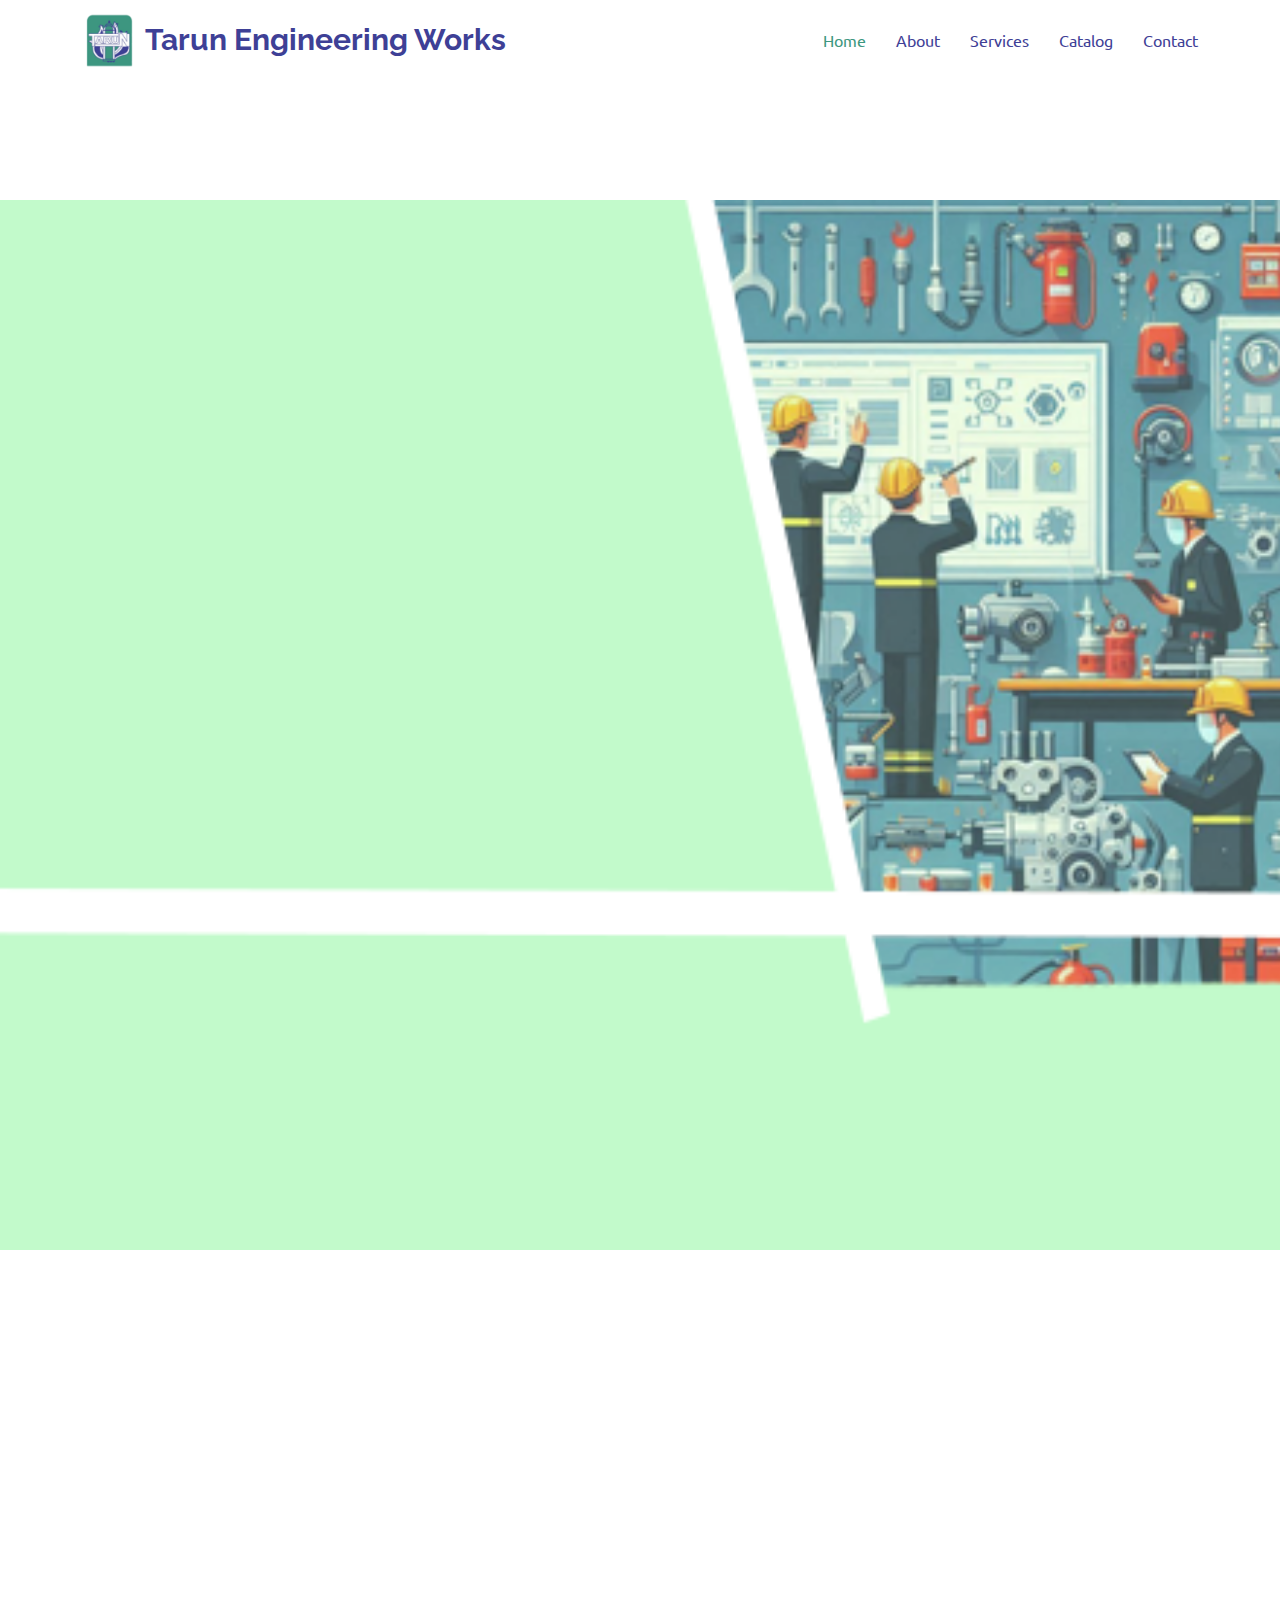
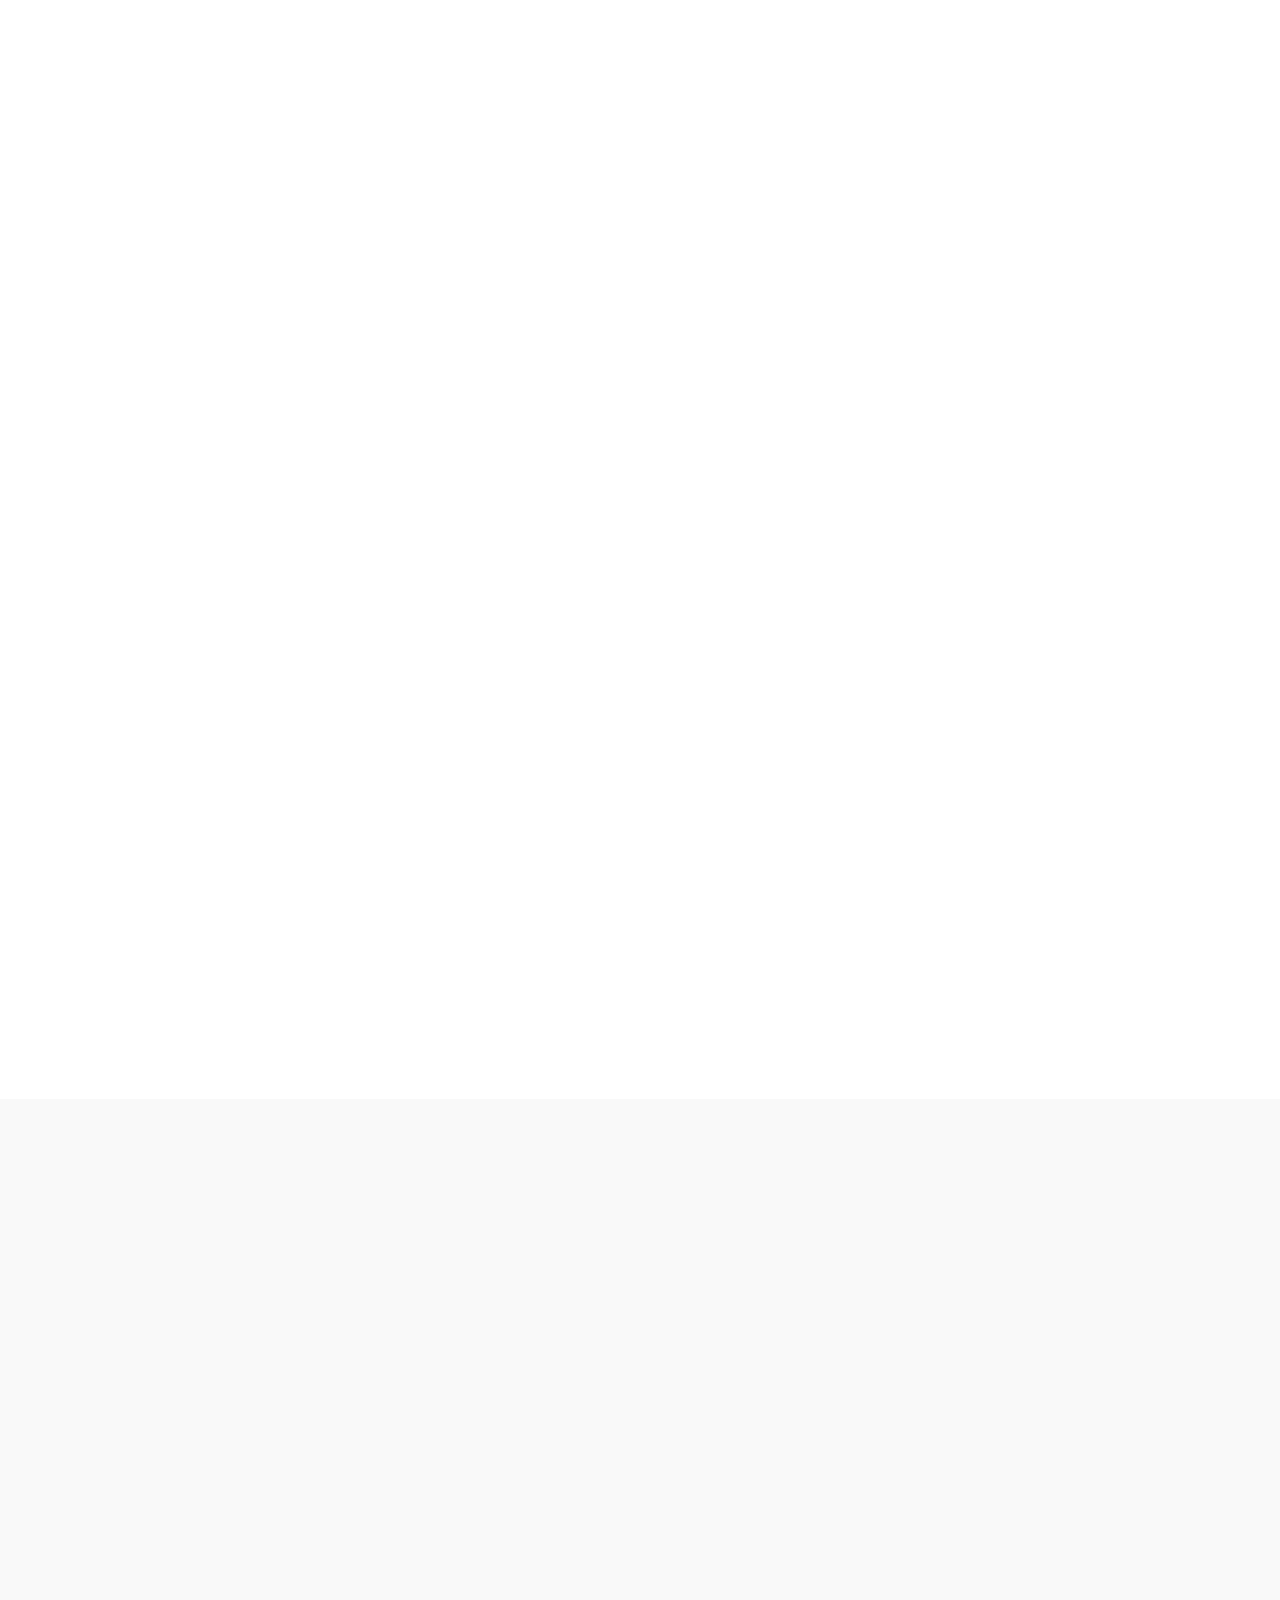
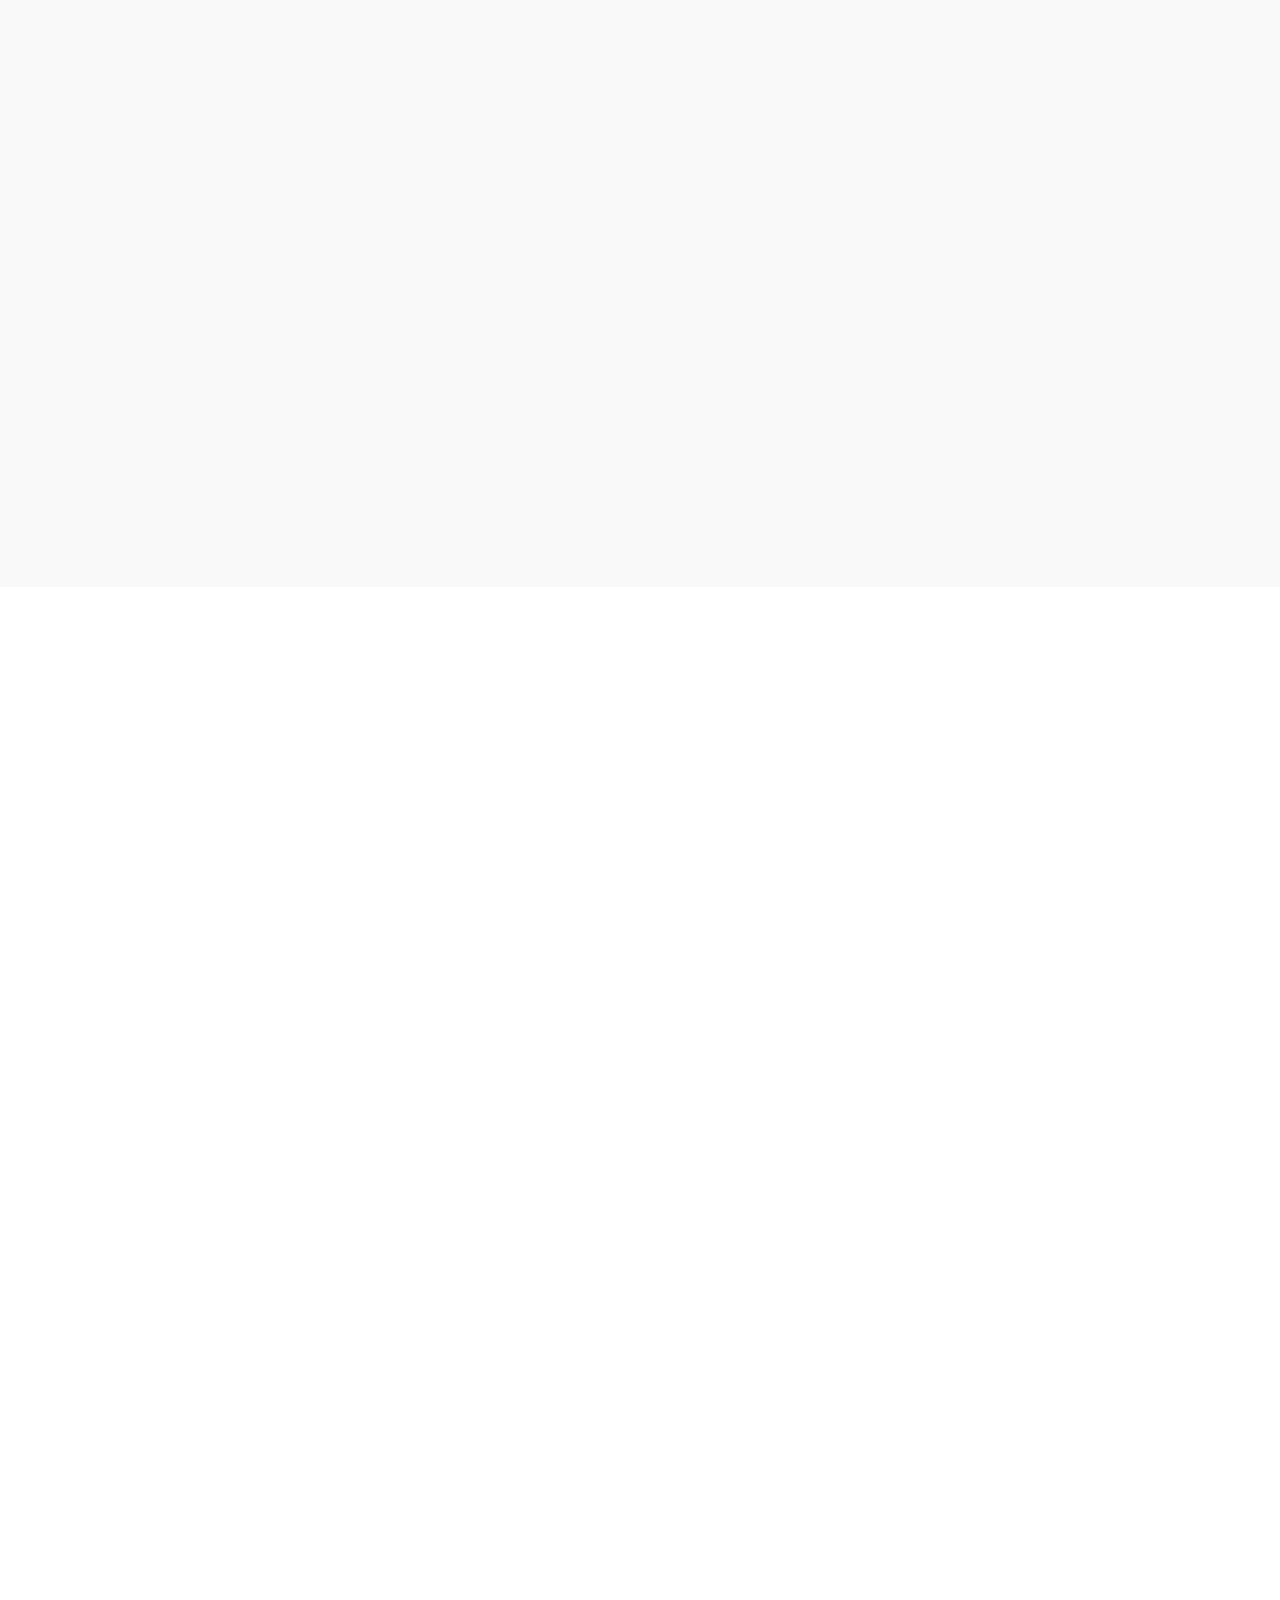
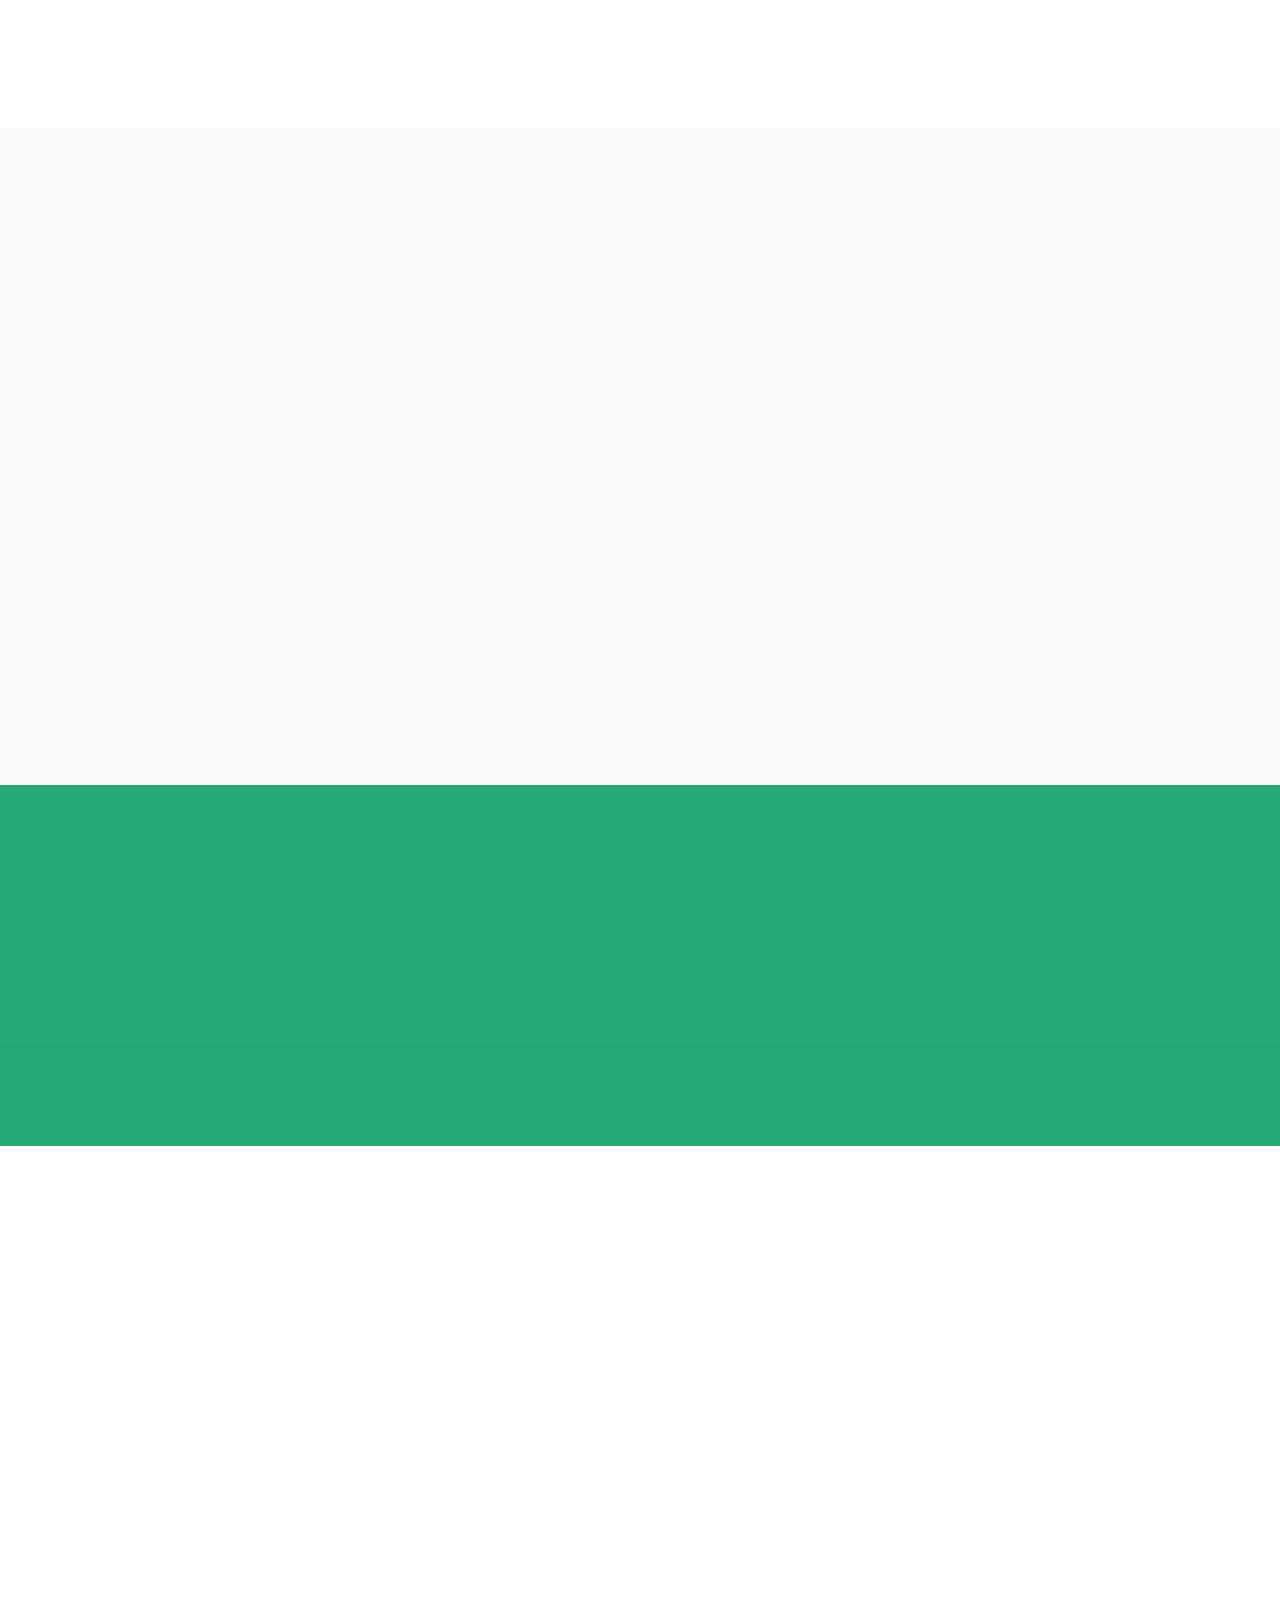
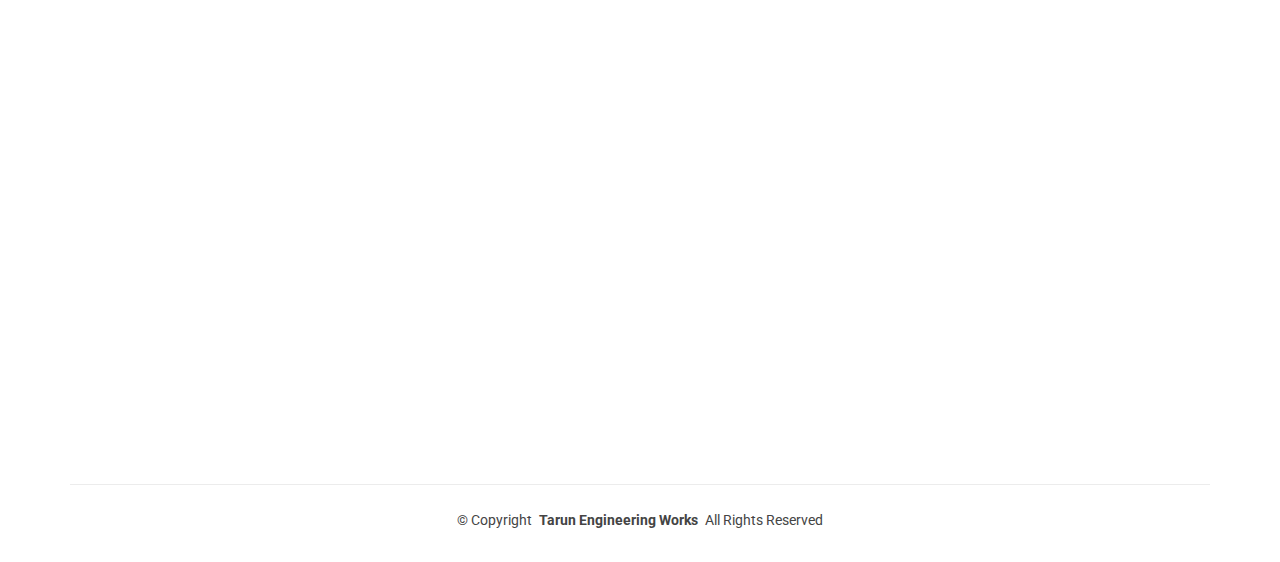
==== index.html @ be519757 "update" ====
<!DOCTYPE html>
<html lang="en">

<head>
  <meta charset="utf-8">
  <meta content="width=device-width, initial-scale=1.0" name="viewport">
  <title>Tarun Engineering Works</title>
  <meta name="description" content="">
  <meta name="keywords" content="">

  <!-- Favicons -->
  <link href="assets/img/favicon.png" rel="icon">
  <link href="assets/img/apple-touch-icon.png" rel="apple-touch-icon">

  <!-- Fonts -->
  <link href="https://fonts.googleapis.com" rel="preconnect">
  <link href="https://fonts.gstatic.com" rel="preconnect" crossorigin>
  <link href="https://fonts.googleapis.com/css2?family=Roboto:ital,wght@0,100;0,300;0,400;0,500;0,700;0,900;1,100;1,300;1,400;1,500;1,700;1,900&family=Raleway:ital,wght@0,100;0,200;0,300;0,400;0,500;0,600;0,700;0,800;0,900;1,100;1,200;1,300;1,400;1,500;1,600;1,700;1,800;1,900&family=Ubuntu:ital,wght@0,300;0,400;0,500;0,700;1,300;1,400;1,500;1,700&display=swap" rel="stylesheet">

  <!-- Vendor CSS Files -->
  <link href="assets/vendor/bootstrap/css/bootstrap.min.css" rel="stylesheet">
  <link href="assets/vendor/bootstrap-icons/bootstrap-icons.css" rel="stylesheet">
  <link href="assets/vendor/aos/aos.css" rel="stylesheet">
  <link href="assets/vendor/glightbox/css/glightbox.min.css" rel="stylesheet">
  <link href="assets/vendor/swiper/swiper-bundle.min.css" rel="stylesheet">

  <!-- Main CSS File -->
  <link href="assets/css/main.css" rel="stylesheet">

  <!-- =======================================================
  * Template Name: eNno
  * Template URL: https://bootstrapmade.com/enno-free-simple-bootstrap-template/
  * Updated: Aug 07 2024 with Bootstrap v5.3.3
  * Author: BootstrapMade.com
  * License: https://bootstrapmade.com/license/
  ======================================================== -->
</head>

<body class="index-page">

  <header id="header" class="header d-flex align-items-center sticky-top">
    <div class="container-fluid container-xl position-relative d-flex align-items-center">

      <a href="index.html" class="logo d-flex align-items-center me-auto">
        <!-- Uncomment the line below if you also wish to use an image logo -->
        <img src="assets/img/logo.png" alt="">
        <h1 class="sitename" style="z-index: 2;">Tarun Engineering Works</h1>
        
      </a>
      <!-- <div style="align-items: center;">

      <img src="assets/img/omhead.png" alt="" style="align-items: center;height: 50px;">
      </div> -->
      <nav id="navmenu" class="navmenu">
        <ul>
          <li><a href="#hero" class="active">Home</a></li>
          <li><a href="#about">About</a></li>
          <li><a href="#services">Services</a></li>
          <li><a href="#portfolio">Catalog</a></li>
          <li><a href="#contact">Contact</a></li>
        </ul>
        <i class="mobile-nav-toggle d-xl-none bi bi-list"></i>
      </nav>

      <!-- <a class="btn-getstarted" href="index.html#about">Get Started</a> -->

    </div>
  </header>

  <main class="main">
    <!-- <img src="assets/img/hero-img.png" alt="" style="height:1200px; z-index: -1;"> -->
    <!-- Hero Section 
    <section id="hero" class="hero section">

      <div class="container">
        <div class="row gy-4">
          <div class="col-lg-6 order-2 order-lg-1 d-flex flex-column justify-content-center" data-aos="fade-up">
            <h1>Protecting lives with innovation</h1>
            <p>All kinds of fire fighting equipments & safety appliances</p>
            <div class="d-flex">
              <a href="#about" class="btn-get-started">Order Now</a>
              <!-- <a href="https://www.youtube.com/watch?v=Y7f98aduVJ8" class="glightbox btn-watch-video d-flex align-items-center"><i class="bi bi-play-circle"></i><span>Watch Video</span></a> 
            </div>
          </div>
          <div class="col-lg-6 order-1 order-lg-2 hero-img" data-aos="zoom-out" data-aos-delay="100">
            <img src="assets/img/hero-img.png" class="img-fluid animated" alt="">
          </div>
        </div>
      </div>

    </section><!-- /Hero Section -->
    <!-- Hero Section -->
    <section id="hero" class="hero section ">

      <img src="assets/img/hero-img.png" alt="" data-aos="fade-in" style="height: 1050px; z-index: 1;">

      <div class="container text-center" data-aos="fade-up" data-aos-delay="100">
       <!-- <img src="assets/img/logo.png" alt="">--><br><br>
       <div class="col-lg-6 order-2 order-lg-1 d-flex flex-column justify-content-center" data-aos="fade-up">
        <h1 style="text-align: left;">Protecting lives with innovation</h1>
        <p style="text-align: left;color: black;">All kinds of fire fighting equipments & safety appliances</p>
        <div class="d-flex">
          
          <a href="#about" class="btn-get-started">Order Now</a>
          <!-- <a href="https://www.youtube.com/watch?v=Y7f98aduVJ8" class="glightbox btn-watch-video d-flex align-items-center"><i class="bi bi-play-circle"></i><span>Watch Video</span></a> -->
        </div>
      </div>
        <!--<h2>Welcome to Gemini impex</h2>
        <p>importer and distributors</p><br><br><br><br><br>-->
        <a href="#about" class="btn-scroll" title="Scroll Down"><i class="bi bi-chevron-down"></i></a>
      </div>

    </section><!-- /Hero Section -->
<br><br>
    <!-- Featured Services Section -->
    <section id="featured-services" class="featured-services section">

      <div class="container">

        <div class="row gy-4">

          <div class="col-lg-4 d-flex" data-aos="fade-up" data-aos-delay="100">
            <div class="service-item position-relative">
              <div class="icon"><i class="bi bi-activity icon"></i></div>
              <h4><a href="" class="stretched-link">Advanced Fire Suppression System Installation</a></h4>
              <p>We provide state-of-the-art fire suppression systems tailored to your specific needs, ensuring maximum safety and quick response in case of fire emergencies.</p>
            </div>
          </div><!-- End Service Item -->

          <div class="col-lg-4 d-flex" data-aos="fade-up" data-aos-delay="200">
            <div class="service-item position-relative">
              <div class="icon"><i class="bi bi-bounding-box-circles icon"></i></div>
              <h4><a href="" class="stretched-link">Comprehensive Safety Equipment Supply</a></h4>
              <p>Offering a wide range of high-quality firefighting and safety appliances, from fire extinguishers to protective gear, all designed to meet industry standards.</p>
            </div>
          </div><!-- End Service Item -->

          <div class="col-lg-4 d-flex" data-aos="fade-up" data-aos-delay="300">
            <div class="service-item position-relative">
              <div class="icon"><i class="bi bi-calendar4-week icon"></i></div>
              <h4><a href="" class="stretched-link">Expert Fire Safety Training & Drills</a></h4>
              <p>Our hands-on training programs and fire safety drills equip your team with the necessary skills to respond effectively to fire emergencies, ensuring a safer workplace.</p>
            </div>
          </div><!-- End Service Item -->

        </div>

      </div>

    </section><!-- /Featured Services Section -->

    <!-- About Section -->
    <section id="about" class="about section">

      <!-- Section Title -->
      <div class="container section-title" data-aos="fade-up">
        <span>About<br></span>
        <h2>About</h2>
        <p>Your Trusted Partner in Firefighting and Safety Solutions</p>
      </div><!-- End Section Title -->

      <div class="container">

        <div class="row gy-4">
          <div class="col-lg-6 position-relative align-self-start" data-aos="fade-up" data-aos-delay="100">
            <img src="assets/img/about.png" class="img-fluid" alt="">
            <!-- <a href="https://www.youtube.com/watch?v=Y7f98aduVJ8" class="glightbox pulsating-play-btn"></a> -->
          </div>
          <div class="col-lg-6 content" data-aos="fade-up" data-aos-delay="200">
            <h3>Committed to Safety, Powered by Excellence</h3>
            <p class="fst">
              At Tarun Engineering Works, we are dedicated to providing a comprehensive range of firefighting equipment and safety appliances to meet diverse safety needs. With a focus on quality, innovation, and reliability, 
              we serve industries, businesses, and households, ensuring the highest level of protection for lives and property.

Our product portfolio includes advanced fire extinguishing systems, protective gear, and safety solutions designed to comply with the most stringent standards. With years of expertise and a commitment to excellence, Tarun Engineering 
Works is your trusted partner in creating safer environments and delivering peace of mind.</p>
<p class="fst">
Established in the year 1975 at Mumbai, Maharashtra, we "Tarun Engineering Works" are a Partnership Firm, engaged as the Manufacturer and Wholesaler of Hose Reel Drum, Hose Pipe and many more. Our products are high in demand due to their
 premium quality and affordable prices. Furthermore, we ensure to timely
 deliver these products to our clients, through this we have gained a huge clients base in the market.</p>
            <!-- <ul>
              <li><i class="bi bi-check2-all"></i> <span>Ullamco laboris nisi ut aliquip ex ea commodo consequat.</span></li>
              <li><i class="bi bi-check2-all"></i> <span>Duis aute irure dolor in reprehenderit in voluptate velit.</span></li>
              <li><i class="bi bi-check2-all"></i> <span>Ullamco laboris nisi ut aliquip ex ea commodo consequat. Duis aute irure dolor in reprehenderit in voluptate trideta storacalaperda mastiro dolore eu fugiat nulla pariatur.</span></li>
            </ul>
            <p>
              Ullamco laboris nisi ut aliquip ex ea commodo consequat. Duis aute irure dolor in reprehenderit in voluptate
              velit esse cillum dolore eu fugiat nulla pariatur. Excepteur sint occaecat cupidatat non proident
            </p> -->
          </div>
        </div>

      </div>

    </section><!-- /About Section -->

    <!-- Stats Section -->
    <section id="stats" class="stats section">

      <div class="container" data-aos="fade-up" data-aos-delay="100">

        <div class="row gy-4">

          <div class="col-lg-3 col-md-6">
            <div class="stats-item text-center w-100 h-100">
              <span data-purecounter-start="0" data-purecounter-end="232" data-purecounter-duration="1" class="purecounter"></span>
              <p>Clients</p>
            </div>
          </div><!-- End Stats Item -->

          <div class="col-lg-3 col-md-6">
            <div class="stats-item text-center w-100 h-100">
              <span data-purecounter-start="0" data-purecounter-end="521" data-purecounter-duration="1" class="purecounter"></span>
              <p>Projects</p>
            </div>
          </div><!-- End Stats Item -->

          <div class="col-lg-3 col-md-6">
            <div class="stats-item text-center w-100 h-100">
              <span data-purecounter-start="0" data-purecounter-end="1453" data-purecounter-duration="1" class="purecounter"></span>
              <p>Hours Of Support</p>
            </div>
          </div><!-- End Stats Item -->

          <div class="col-lg-3 col-md-6">
            <div class="stats-item text-center w-100 h-100">
              <span data-purecounter-start="0" data-purecounter-end="32" data-purecounter-duration="1" class="purecounter"></span>
              <p>Workers</p>
            </div>
          </div><!-- End Stats Item -->

        </div>

      </div>

    </section><!-- /Stats Section -->

    <!-- Services Section -->
    <section id="services" class="services section light-background">

      <!-- Section Title -->
      <div class="container section-title" data-aos="fade-up">
        <span>Services</span>
        <h2>Services</h2>
        <p>Comprehensive Fire Safety Solutions Tailored to Your Needs</p>
      </div><!-- End Section Title -->

      <div class="container">

        <div class="row gy-4">

          <div class="col-lg-4 col-md-6" data-aos="fade-up" data-aos-delay="100">
            <div class="service-item position-relative">
              <div class="icon">
                <i class="bi bi-activity"></i>
              </div>
              <a href="#services" class="stretched-link">
                <h3>Complete Firefighting System Installation</h3>
              </a>
              <p>End-to-end installation of fire suppression systems, including extinguishers, sprinklers, and alarms for commercial and industrial spaces.</p>
            </div>
          </div><!-- End Service Item -->

          <div class="col-lg-4 col-md-6" data-aos="fade-up" data-aos-delay="200">
            <div class="service-item position-relative">
              <div class="icon">
                <i class="bi bi-broadcast"></i>
              </div>
              <a href="#services" class="stretched-link">
                <h3>Emergency Safety Equipment Supply</h3>
              </a>
              <p>Providing a wide range of emergency safety appliances such as first aid kits, safety signs, and personal protective equipment (PPE).</p>
            </div>
          </div><!-- End Service Item -->

          <div class="col-lg-4 col-md-6" data-aos="fade-up" data-aos-delay="300">
            <div class="service-item position-relative">
              <div class="icon">
                <i class="bi bi-easel"></i>
              </div>
              <a href="#services" class="stretched-link">
                <h3>Fire Extinguisher Refilling and Servicing</h3>
              </a>
              <p>Refilling, testing, and servicing of fire extinguishers to ensure they are always ready for emergency use.</p>
            </div>
          </div><!-- End Service Item -->

          <div class="col-lg-4 col-md-6" data-aos="fade-up" data-aos-delay="400">
            <div class="service-item position-relative">
              <div class="icon">
                <i class="bi bi-bounding-box-circles"></i>
              </div>
              <a href="#services" class="stretched-link">
                <h3>Fire Risk Assessment and Compliance</h3>
              </a>
              <p>Comprehensive fire risk assessments and guidance to help businesses meet national and international fire safety regulations.</p>
              <a href="#services" class="stretched-link"></a>
            </div>
          </div><!-- End Service Item -->

          <div class="col-lg-4 col-md-6" data-aos="fade-up" data-aos-delay="500">
            <div class="service-item position-relative">
              <div class="icon">
                <i class="bi bi-calendar4-week"></i>
              </div>
              <a href="#services" class="stretched-link">
                <h3>24/7 Emergency Response Support</h3>
              </a>
              <p>Round-the-clock support for emergency firefighting equipment and safety needs to ensure your operations are always protected.</p>
              <a href="#services" class="stretched-link"></a>
            </div>
          </div><!-- End Service Item -->

          <div class="col-lg-4 col-md-6" data-aos="fade-up" data-aos-delay="600">
            <div class="service-item position-relative">
              <div class="icon">
                <i class="bi bi-chat-square-text"></i>
              </div>
              <a href="#services" class="stretched-link">
                <h3>Dolori Architecto</h3>
              </a>
              <p>Hic molestias ea quibusdam eos. Fugiat enim doloremque aut neque non et debitis iure. Corrupti recusandae ducimus enim.</p>
              <a href="#services" class="stretched-link"></a>
            </div>
          </div><!-- End Service Item -->

        </div>

      </div>

    </section><!-- /Services Section -->

    <!-- Portfolio Section -->
    <section id="portfolio" class="portfolio section">

      <!-- Section Title -->
      <div class="container section-title" data-aos="fade-up">
        <span>Catalog</span>
        <h2>Catalog</h2>
        <p>Dive into the diverse range of firefighting equipment and safety services offered by Tarun Engineering Works.</p>
      </div><!-- End Section Title -->

      <div class="container">

       <!-- <div class="isotope-layout" data-default-filter="*" data-layout="masonry" data-sort="original-order">

           <ul class="portfolio-filters isotope-filters" data-aos="fade-up" data-aos-delay="100">
            <li data-filter="*" class="filter-active">All</li>
            <li data-filter=".filter-app">App</li>
            <li data-filter=".filter-product">Product</li>
            <li data-filter=".filter-branding">Branding</li>
            <li data-filter=".filter-books">Books</li>
          </ul>-->
          <!--End Portfolio Filters -->

          <div class="row gy-4 isotope-container" data-aos="fade-up" data-aos-delay="200">
            <div class="col-lg-4 col-md-6 portfolio-item isotope-item filter-app">
              <img src="assets/img/portfolio/app-1.jpg" class="img-fluid" alt="">
              <div class="portfolio-info">
                <h4>Water Motor Gong</h4>
                <p>Tarun Engineering Works</p>
                <a href="assets/img/portfolio/app-1.jpg" title="App 1" data-gallery="portfolio-gallery-app" class="glightbox preview-link"><i class="bi bi-zoom-in"></i></a>
                <a href="watergong.html" title="More Details" class="details-link"><i class="bi bi-link-45deg"></i></a>
              </div>
            </div><!-- End Portfolio Item -->

             <div class="col-lg-4 col-md-6 portfolio-item isotope-item filter-product">
              <img src="assets/img/portfolio/product-3.jpg" class="img-fluid" alt="">
              <div class="portfolio-info">
                <h4>Fire Extinguisher Fore Stand</h4>
                <p>Tarun Engineering Works</p>
                <a href="assets/img/portfolio/product-1.jpg" title="Product 1" data-gallery="portfolio-gallery-product" class="glightbox preview-link"><i class="bi bi-zoom-in"></i></a>
                <a href="forestand.html" title="More Details" class="details-link"><i class="bi bi-link-45deg"></i></a>
              </div>
            </div><!--End Portfolio Item -->

            <!-- <div class="col-lg-4 col-md-6 portfolio-item isotope-item filter-branding">
              <img src="assets/img/portfolio/branding-1.jpg" class="img-fluid" alt="">
              <div class="portfolio-info">
                <h4>Branding 1</h4>
                <p>Lorem ipsum, dolor sit amet consectetur</p>
                <a href="assets/img/portfolio/branding-1.jpg" title="Branding 1" data-gallery="portfolio-gallery-branding" class="glightbox preview-link"><i class="bi bi-zoom-in"></i></a>
                <a href="portfolio-details.html" title="More Details" class="details-link"><i class="bi bi-link-45deg"></i></a>
              </div>
            </div>End Portfolio Item -->

            <div class="col-lg-4 col-md-6 portfolio-item isotope-item filter-books">
              <img src="assets/img/portfolio/books-1.jpg" class="img-fluid" alt="">
              <div class="portfolio-info">
                <h4>Diffuser Tube</h4>
                <p>Tarun Engineering Works</p>
                <a href="assets/img/portfolio/books-1.jpg" title="Branding 1" data-gallery="portfolio-gallery-book" class="glightbox preview-link"><i class="bi bi-zoom-in"></i></a>
                <a href="diffusertube.html" title="More Details" class="details-link"><i class="bi bi-link-45deg"></i></a>
              </div>
            </div><!-- End Portfolio Item -->

            <div class="col-lg-4 col-md-6 portfolio-item isotope-item filter-app">
              <img src="assets/img/portfolio/app-2.jpg" class="img-fluid" alt="">
              <div class="portfolio-info">
                <h4>CO2 Discharge Horn</h4>
                <p>Tarun Engineering Works</p>
                <a href="assets/img/portfolio/app-2.jpg" title="App 2" data-gallery="portfolio-gallery-app" class="glightbox preview-link"><i class="bi bi-zoom-in"></i></a>
                <a href="co2horn.html" title="More Details" class="details-link"><i class="bi bi-link-45deg"></i></a>
              </div>
            </div><!-- End Portfolio Item -->

             <div class="col-lg-4 col-md-6 portfolio-item isotope-item filter-product">
              <img src="assets/img/portfolio/product-2.jpg" class="img-fluid" alt="">
              <div class="portfolio-info">
                <h4>Fire Bucket</h4>
                <p>Tarun Engineering Works</p>
                <a href="assets/img/portfolio/product-2.jpg" title="Product 2" data-gallery="portfolio-gallery-product" class="glightbox preview-link"><i class="bi bi-zoom-in"></i></a>
                <a href="firebucket.html" title="More Details" class="details-link"><i class="bi bi-link-45deg"></i></a>
              </div>
            </div><!--End Portfolio Item -->

            <div class="col-lg-4 col-md-6 portfolio-item isotope-item filter-branding">
              <img src="assets/img/portfolio/product-4.jpg" class="img-fluid" alt="">
              <div class="portfolio-info">
                <h4>Aluminium Syphone Tube</h4>
                <p>Tarun Engineering Works</p>
                <a href="assets/img/portfolio/branding-2.jpg" title="Branding 2" data-gallery="portfolio-gallery-branding" class="glightbox preview-link"><i class="bi bi-zoom-in"></i></a>
                <a href="syphonetube.html" title="More Details" class="details-link"><i class="bi bi-link-45deg"></i></a>
              </div>
            </div>
             <!-- End Portfolio Item --> 

            <div class="col-lg-4 col-md-6 portfolio-item isotope-item filter-books">
              <img src="assets/img/portfolio/books-2.jpg" class="img-fluid" alt="">
              <div class="portfolio-info">
                <h4>Dry Chemical Fire Extinguisher Cap</h4>
                <p>Tarun Engineering Works</p>
                <a href="assets/img/portfolio/books-2.jpg" title="Branding 2" data-gallery="portfolio-gallery-book" class="glightbox preview-link"><i class="bi bi-zoom-in"></i></a>
                <a href="drychemical.html" title="More Details" class="details-link"><i class="bi bi-link-45deg"></i></a>
              </div>
            </div><!-- End Portfolio Item -->

            <div class="col-lg-4 col-md-6 portfolio-item isotope-item filter-app">
              <img src="assets/img/portfolio/branding-3.jpg" class="img-fluid" alt="">
              <div class="portfolio-info">
                <h4>Hose reel drum</h4>
                <p>Tarun Engineering Works</p>
                <a href="assets/img/portfolio/app-3.jpg" title="App 3" data-gallery="portfolio-gallery-app" class="glightbox preview-link"><i class="bi bi-zoom-in"></i></a>
                <a href="hosereel.html" title="More Details" class="details-link"><i class="bi bi-link-45deg"></i></a>
              </div>
            </div><!-- End Portfolio Item -->

            <!-- <div class="col-lg-4 col-md-6 portfolio-item isotope-item filter-product">
              <img src="assets/img/portfolio/product-3.jpg" class="img-fluid" alt="">
              <div class="portfolio-info">
                <h4>Product 3</h4>
                <p>Lorem ipsum, dolor sit amet consectetur</p>
                <a href="assets/img/portfolio/product-3.jpg" title="Product 3" data-gallery="portfolio-gallery-product" class="glightbox preview-link"><i class="bi bi-zoom-in"></i></a>
                <a href="portfolio-details.html" title="More Details" class="details-link"><i class="bi bi-link-45deg"></i></a>
              </div>
            </div>End Portfolio Item -->

            <!-- <div class="col-lg-4 col-md-6 portfolio-item isotope-item filter-branding">
              <img src="assets/img/portfolio/branding-3.jpg" class="img-fluid" alt="">
              <div class="portfolio-info">
                <h4>Branding 3</h4>
                <p>Lorem ipsum, dolor sit amet consectetur</p>
                <a href="assets/img/portfolio/branding-3.jpg" title="Branding 2" data-gallery="portfolio-gallery-branding" class="glightbox preview-link"><i class="bi bi-zoom-in"></i></a>
                <a href="portfolio-details.html" title="More Details" class="details-link"><i class="bi bi-link-45deg"></i></a>
              </div>
            </div>End Portfolio Item -->

            <div class="col-lg-4 col-md-6 portfolio-item isotope-item filter-books">
              <img src="assets/img/portfolio/books-3.jpg" class="img-fluid" alt="">
              <div class="portfolio-info">
                <h4>ABC Nozzle</h4>
                <p>Tarun Engineering Works</p>
                <a href="assets/img/portfolio/books-3.jpg" title="Branding 3" data-gallery="portfolio-gallery-book" class="glightbox preview-link"><i class="bi bi-zoom-in"></i></a>
                <a href="abcnozzle.html" title="More Details" class="details-link"><i class="bi bi-link-45deg"></i></a>
              </div>
            </div><!-- End Portfolio Item -->

          </div><!-- End Portfolio Container -->

        </div>

      </div>

    </section><!-- /Portfolio Section -->

    <!-- Testimonials Section -->
    <section id="testimonials" class="testimonials section light-background">

      <!-- Section Title -->
      <div class="container section-title" data-aos="fade-up">
        <span>Testimonials</span>
        <h2>Testimonials</h2>
        <p>See why our clients trust us for reliable fire safety solutions and exceptional service.</p>
      </div><!-- End Section Title -->

      <div class="container" data-aos="fade-up" data-aos-delay="100">

        <div class="swiper init-swiper" data-speed="600" data-delay="5000" data-breakpoints="{ &quot;320&quot;: { &quot;slidesPerView&quot;: 1, &quot;spaceBetween&quot;: 40 }, &quot;1200&quot;: { &quot;slidesPerView&quot;: 3, &quot;spaceBetween&quot;: 40 } }">
          <script type="application/json" class="swiper-config">
            {
              "loop": true,
              "speed": 600,
              "autoplay": {
                "delay": 5000
              },
              "slidesPerView": "auto",
              "pagination": {
                "el": ".swiper-pagination",
                "type": "bullets",
                "clickable": true
              },
              "breakpoints": {
                "320": {
                  "slidesPerView": 1,
                  "spaceBetween": 40
                },
                "1200": {
                  "slidesPerView": 3,
                  "spaceBetween": 20
                }
              }
            }
          </script>
          <div class="swiper-wrapper">

            <div class="swiper-slide">
              <div class="testimonial-item" "="">
            <p>
              <i class=" bi bi-quote quote-icon-left"></i>
                <span>Their safety training sessions were engaging and thorough. Our staff now feels confident handling fire emergencies.</span>
                <i class="bi bi-quote quote-icon-right"></i>
                </p>
                <img src="assets/img/testimonials/testimonials-1.jpg" class="testimonial-img" alt="">
                <h3>Manish Verma</h3>
                <h4>HR Manager</h4>
              </div>
            </div><!-- End testimonial item -->

            <div class="swiper-slide">
              <div class="testimonial-item">
                <p>
                  <i class="bi bi-quote quote-icon-left"></i>
                  <span>We were impressed by their customized fire safety solutions. They ensured every detail was covered for our industrial unit.</span>
                  <i class="bi bi-quote quote-icon-right"></i>
                </p>
                <img src="assets/img/testimonials/testimonials-2.jpg" class="testimonial-img" alt="">
                <h3>Priya Joshi</h3>
                <h4>Operations Head</h4>
              </div>
            </div><!-- End testimonial item -->

            <div class="swiper-slide">
              <div class="testimonial-item">
                <p>
                  <i class="bi bi-quote quote-icon-left"></i>
                  <span>The fire extinguisher maintenance service was quick and hassle-free. I trust Tarun Engineering Works for all our safety needs.</span>
                  <i class="bi bi-quote quote-icon-right"></i>
                </p>
                <img src="assets/img/testimonials/testimonials-3.jpg" class="testimonial-img" alt="">
                <h3>Arvind Patel</h3>
                <h4>Facility Manager</h4>
              </div>
            </div><!-- End testimonial item -->

            <div class="swiper-slide">
              <div class="testimonial-item">
                <p>
                  <i class="bi bi-quote quote-icon-left"></i>
                  <span>Their team is knowledgeable and professional, providing us with the perfect safety solutions for our business. Great experience!</span>
                  <i class="bi bi-quote quote-icon-right"></i>
                </p>
                <img src="assets/img/testimonials/testimonials-4.jpg" class="testimonial-img" alt="">
                <h3>Neha Sharma</h3>
                <h4>Business Owner</h4>
              </div>
            </div><!-- End testimonial item -->

            <div class="swiper-slide">
              <div class="testimonial-item">
                <p>
                  <i class="bi bi-quote quote-icon-left"></i>
                  <span>Tarun Engineering Works exceeded our expectations with their top-quality fire safety equipment and prompt installation service. Highly recommended!</span>
                  <i class="bi bi-quote quote-icon-right"></i>
                </p>
                <img src="assets/img/testimonials/testimonials-5.jpg" class="testimonial-img" alt="">
                <h3>Rajesh Kumar</h3>
                <h4>Factory Manager</h4>
              </div>
            </div><!-- End testimonial item -->

          </div>
          <div class="swiper-pagination"></div>
        </div>

      </div>

    </section><!-- /Testimonials Section -->

    <!-- Call To Action Section -->
    <section id="call-to-action" class="call-to-action section accent-background" style="background-color: #3d9780;">

      <div class="container">
        <div class="row justify-content-center" data-aos="zoom-in" data-aos-delay="100">
          <div class="col-xl-10">
            <div class="text-center">
              <h3>Contact Us</h3>
              <p>Your safety is our priority. Whether you need reliable firefighting equipment, expert consultations, or customized safety solutions, Tarun Engineering Works is here to help. Contact us now to secure your environment with the best in fire safety. Our team is ready to assist you with tailored solutions and prompt service. Don't wait—take the first step toward a safer tomorrow!</p>
              <a class="cta-btn" href="#contact">Contact Us</a>
            </div>
          </div>
        </div>
      </div>

    </section><!-- /Call To Action Section -->

    <!-- Team Section 
    <section id="team" class="team section">

      <!-- Section Title 
      <div class="container section-title" data-aos="fade-up">
        <span>Section Title</span>
        <h2>Team</h2>
        <p>Necessitatibus eius consequatur ex aliquid fuga eum quidem sint consectetur velit</p>
      </div><!-- End Section Title 

      <div class="container">

        <div class="row gy-5">

          <div class="col-lg-4 col-md-6" data-aos="fade-up" data-aos-delay="100">
            <div class="member">
              <div class="pic"><img src="assets/img/team/team-1.jpg" class="img-fluid" alt=""></div>
              <div class="member-info">
                <h4>Walter White</h4>
                <span>Chief Executive Officer</span>
                <div class="social">
                  <a href=""><i class="bi bi-twitter-x"></i></a>
                  <a href=""><i class="bi bi-facebook"></i></a>
                  <a href=""><i class="bi bi-instagram"></i></a>
                  <a href=""><i class="bi bi-linkedin"></i></a>
                </div>
              </div>
            </div>
          </div><!-- End Team Member 

          <div class="col-lg-4 col-md-6" data-aos="fade-up" data-aos-delay="200">
            <div class="member">
              <div class="pic"><img src="assets/img/team/team-2.jpg" class="img-fluid" alt=""></div>
              <div class="member-info">
                <h4>Sarah Jhonson</h4>
                <span>Product Manager</span>
                <div class="social">
                  <a href=""><i class="bi bi-twitter-x"></i></a>
                  <a href=""><i class="bi bi-facebook"></i></a>
                  <a href=""><i class="bi bi-instagram"></i></a>
                  <a href=""><i class="bi bi-linkedin"></i></a>
                </div>
              </div>
            </div>
          </div><!-- End Team Member 

          <div class="col-lg-4 col-md-6" data-aos="fade-up" data-aos-delay="300">
            <div class="member">
              <div class="pic"><img src="assets/img/team/team-3.jpg" class="img-fluid" alt=""></div>
              <div class="member-info">
                <h4>William Anderson</h4>
                <span>CTO</span>
                <div class="social">
                  <a href=""><i class="bi bi-twitter-x"></i></a>
                  <a href=""><i class="bi bi-facebook"></i></a>
                  <a href=""><i class="bi bi-instagram"></i></a>
                  <a href=""><i class="bi bi-linkedin"></i></a>
                </div>
              </div>
            </div>
          </div><!-- End Team Member 

        </div>

      </div>

    </section><!-- /Team Section -->

    <!-- Contact Section -->
    <section id="contact" class="contact section">

      <!-- Section Title -->
      <div class="container section-title" data-aos="fade-up">
        <span>Contact</span>
        <h2>Contact</h2>
        <p>Necessitatibus eius consequatur ex aliquid fuga eum quidem sint consectetur velit</p>
      </div><!-- End Section Title -->

      <div class="container" data-aos="fade-up" data-aos-delay="100">

        <div class="row gy-4">

          <div class="col-lg-5">

            <div class="info-wrap">
              <div class="info-item d-flex" data-aos="fade-up" data-aos-delay="200">
                <i class="bi bi-geo-alt flex-shrink-0"></i>
                <div>
                  <h3>Address</h3>
                  <p>15, Gaurav Industrial Estate, Bharat Coal Compound,</p>
                  <p>Bail Bazaar, Kurla (N), Mumbai-400070</p>
                </div>
              </div><!-- End Info Item -->

              <div class="info-item d-flex" data-aos="fade-up" data-aos-delay="300">
                <i class="bi bi-telephone flex-shrink-0"></i>
                <div>
                  <h3>Call Us</h3>
                  <p>+91 9892506388</p>
                </div>
              </div><!-- End Info Item -->

              <div class="info-item d-flex" data-aos="fade-up" data-aos-delay="400">
                <i class="bi bi-envelope flex-shrink-0"></i>
                <div>
                  <h3>Email Us</h3>
                  <p>tarunengg167@gmail.com</p>
                </div>
              </div><!-- End Info Item -->
              <iframe src="https://www.google.com/maps/embed?pb=!1m18!1m12!1m3!1d3770.5594174489224!2d72.88080326091489!3d19.08309925167481!2m3!1f0!2f0!3f0!3m2!1i1024!2i768!4f13.1!3m3!1m2!1s0x3be7c90039ce4151%3A0x32269c94f177df87!2sGaurav%20Industrial%20Estate!5e0!3m2!1sen!2sus!4v1737374231622!5m2!1sen!2sus" frameborder="0" style="border:0; width: 100%; height: 270px;" allowfullscreen="" loading="lazy" referrerpolicy="no-referrer-when-downgrade"></iframe>
              <!-- <iframe src="https://www.google.com/maps/embed?pb=!1m14!1m8!1m3!1d48389.78314118045!2d-74.006138!3d40.710059!3m2!1i1024!2i768!4f13.1!3m3!1m2!1s0x89c25a22a3bda30d%3A0xb89d1fe6bc499443!2sDowntown%20Conference%20Center!5e0!3m2!1sen!2sus!4v1676961268712!5m2!1sen!2sus" frameborder="0" style="border:0; width: 100%; height: 270px;" allowfullscreen="" loading="lazy" referrerpolicy="no-referrer-when-downgrade"></iframe> -->
            </div>
          </div>

          <div class="col-lg-7">
            <form action="forms/contact.php" method="post" class="php-email-form" data-aos="fade-up" data-aos-delay="200">
              <div class="row gy-4">

                <div class="col-md-6">
                  <label for="name-field" class="pb-2">Your Name</label>
                  <input type="text" name="name" id="name-field" class="form-control" required="">
                </div>

                <div class="col-md-6">
                  <label for="email-field" class="pb-2">Your Email</label>
                  <input type="email" class="form-control" name="email" id="email-field" required="">
                </div>

                <div class="col-md-12">
                  <label for="subject-field" class="pb-2">Subject</label>
                  <input type="text" class="form-control" name="subject" id="subject-field" required="">
                </div>

                <div class="col-md-12">
                  <label for="message-field" class="pb-2">Message</label>
                  <textarea class="form-control" name="message" rows="10" id="message-field" required=""></textarea>
                </div>

                <div class="col-md-12 text-center">
                  <div class="loading">Loading</div>
                  <div class="error-message"></div>
                  <div class="sent-message">Your message has been sent. Thank you!</div>

                  <button type="submit">Send Message</button>
                </div>

              </div>
            </form>
          </div><!-- End Contact Form -->

        </div>

      </div>

    </section><!-- /Contact Section -->

  </main>

  <footer id="footer" class="footer">
    <div class="container copyright text-center mt-4">
      <p>© <span>Copyright</span> <strong class="px-1 sitename">Tarun Engineering Works</strong> <span>All Rights Reserved</span></p>
      <div class="credits">
      </div>
    </div>
  </footer>

  <!-- Scroll Top -->
  <a href="#" id="scroll-top" class="scroll-top d-flex align-items-center justify-content-center"><i class="bi bi-arrow-up-short"></i></a>

  <!-- Preloader -->
  <div id="preloader"></div>

  <!-- Vendor JS Files -->
  <script src="assets/vendor/bootstrap/js/bootstrap.bundle.min.js"></script>
  <script src="assets/vendor/php-email-form/validate.js"></script>
  <script src="assets/vendor/aos/aos.js"></script>
  <script src="assets/vendor/glightbox/js/glightbox.min.js"></script>
  <script src="assets/vendor/purecounter/purecounter_vanilla.js"></script>
  <script src="assets/vendor/imagesloaded/imagesloaded.pkgd.min.js"></script>
  <script src="assets/vendor/isotope-layout/isotope.pkgd.min.js"></script>
  <script src="assets/vendor/swiper/swiper-bundle.min.js"></script>

  <!-- Main JS File -->
  <script src="assets/js/main.js"></script>

</body>

</html>
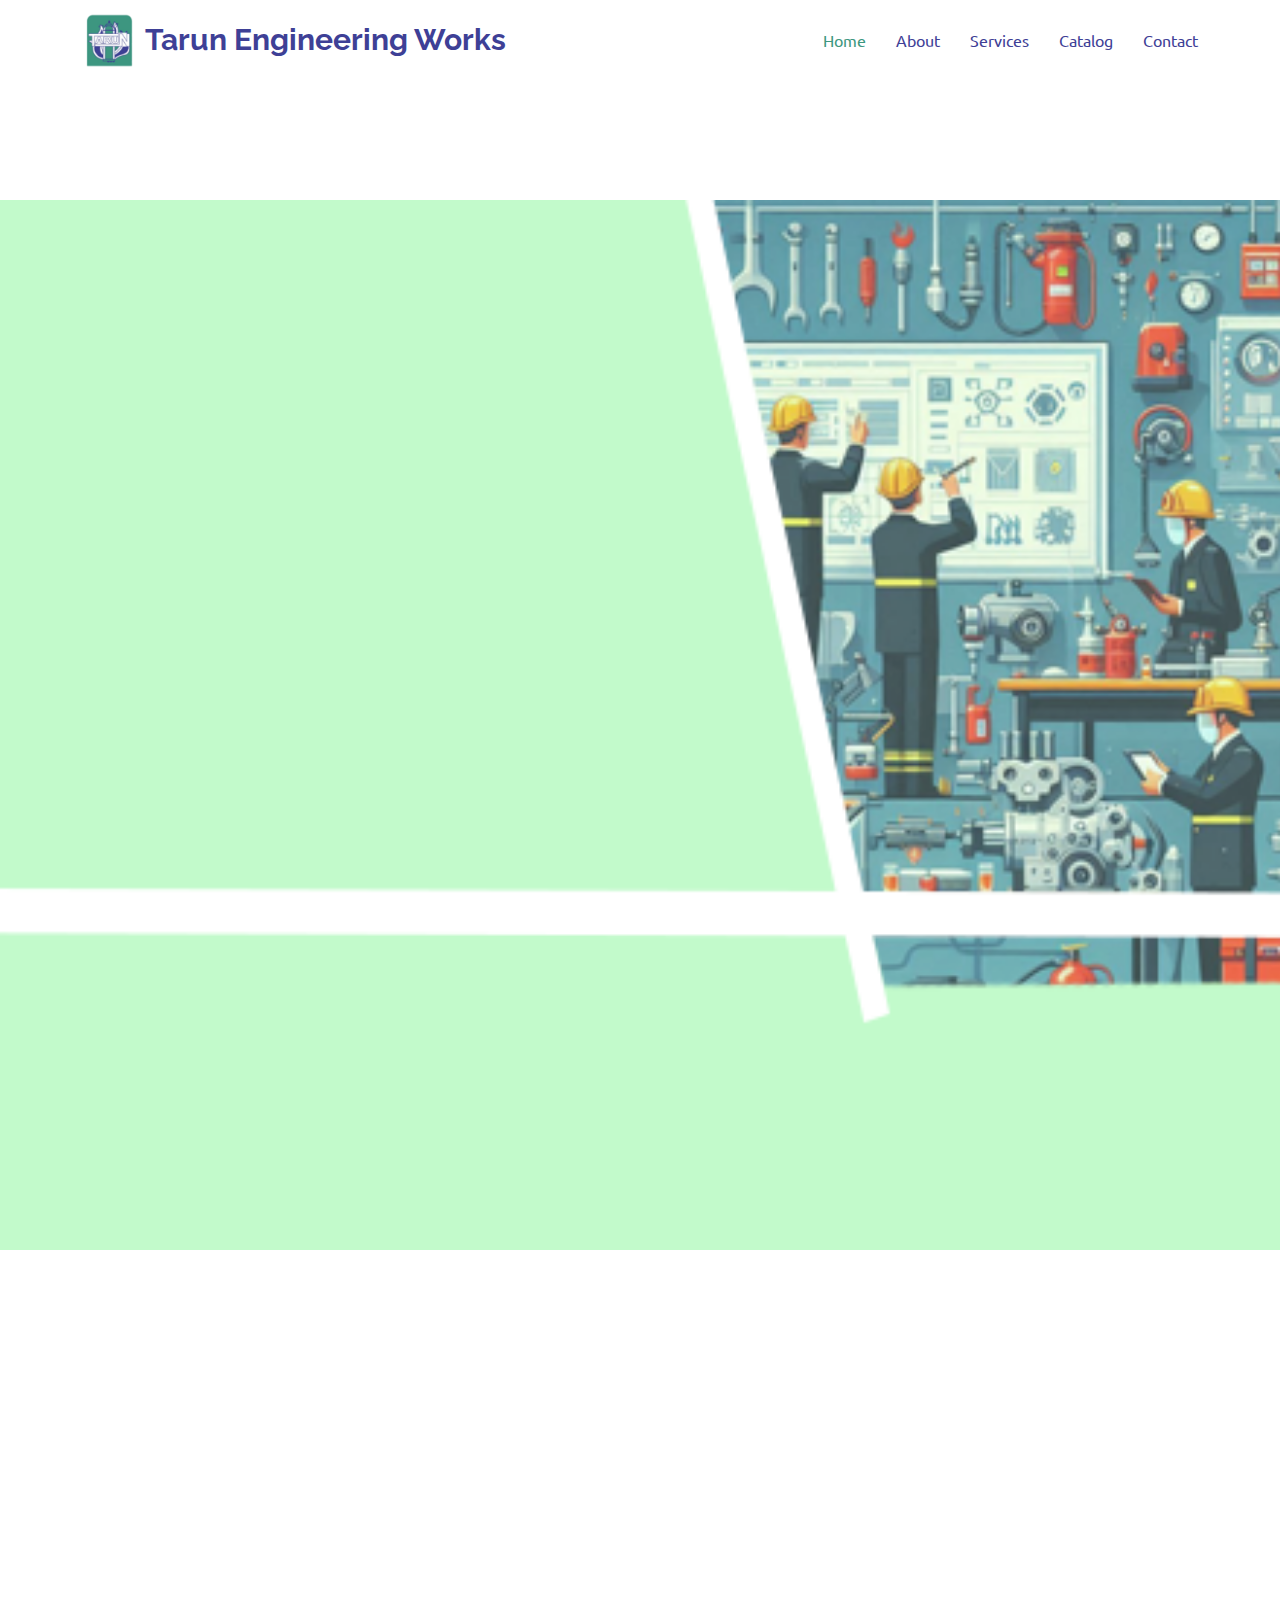
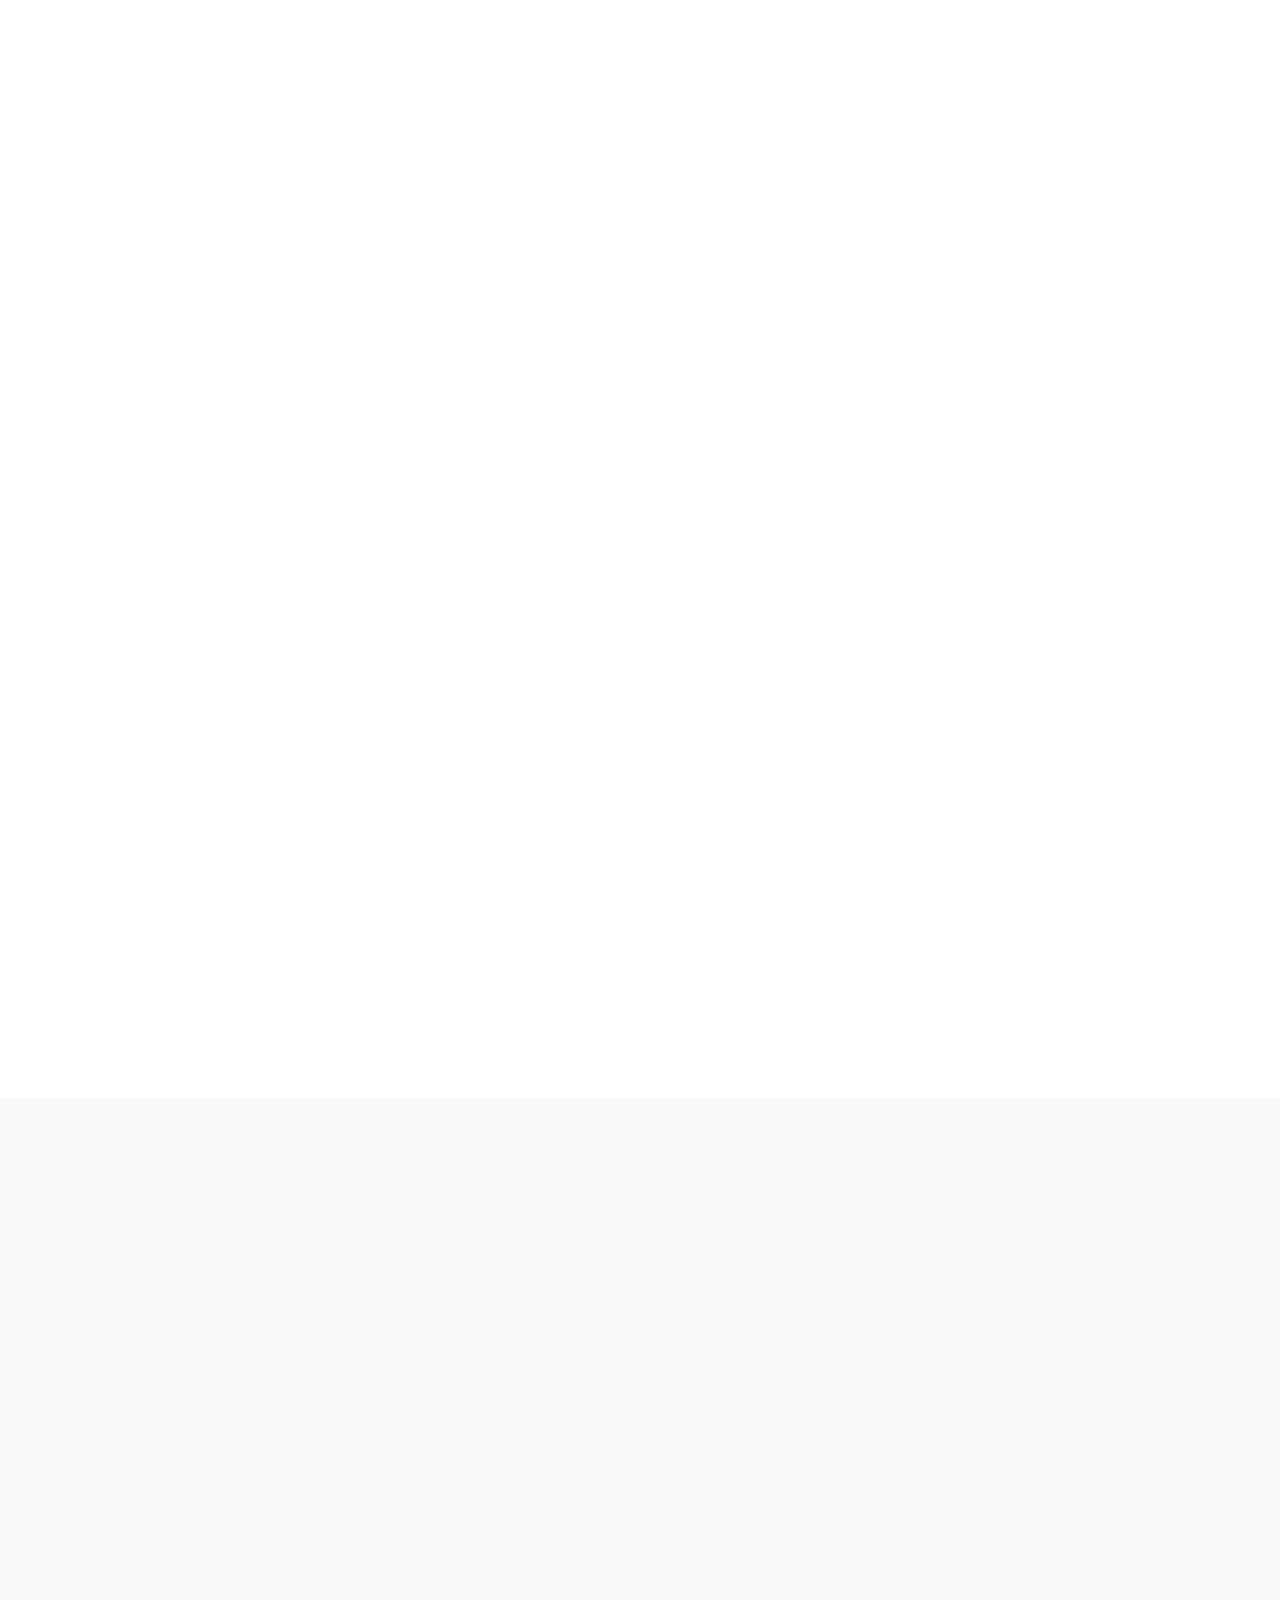
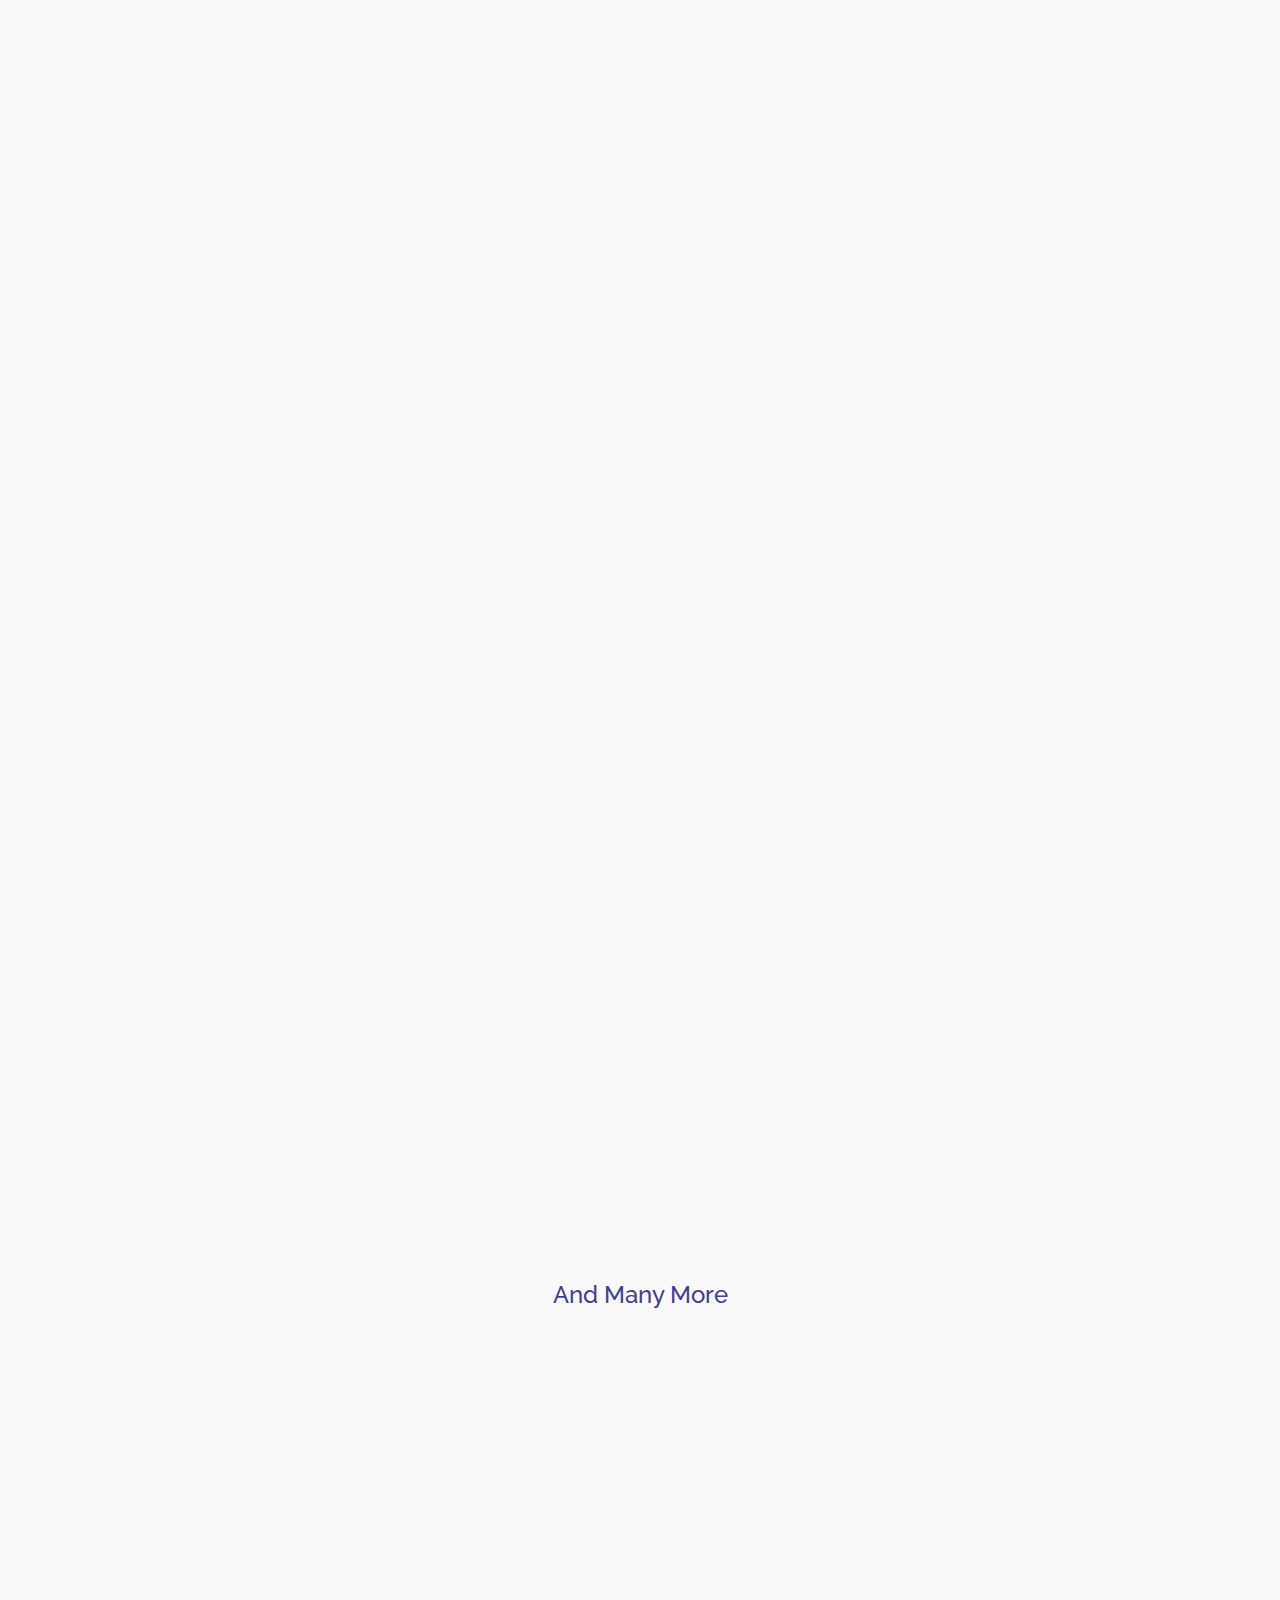
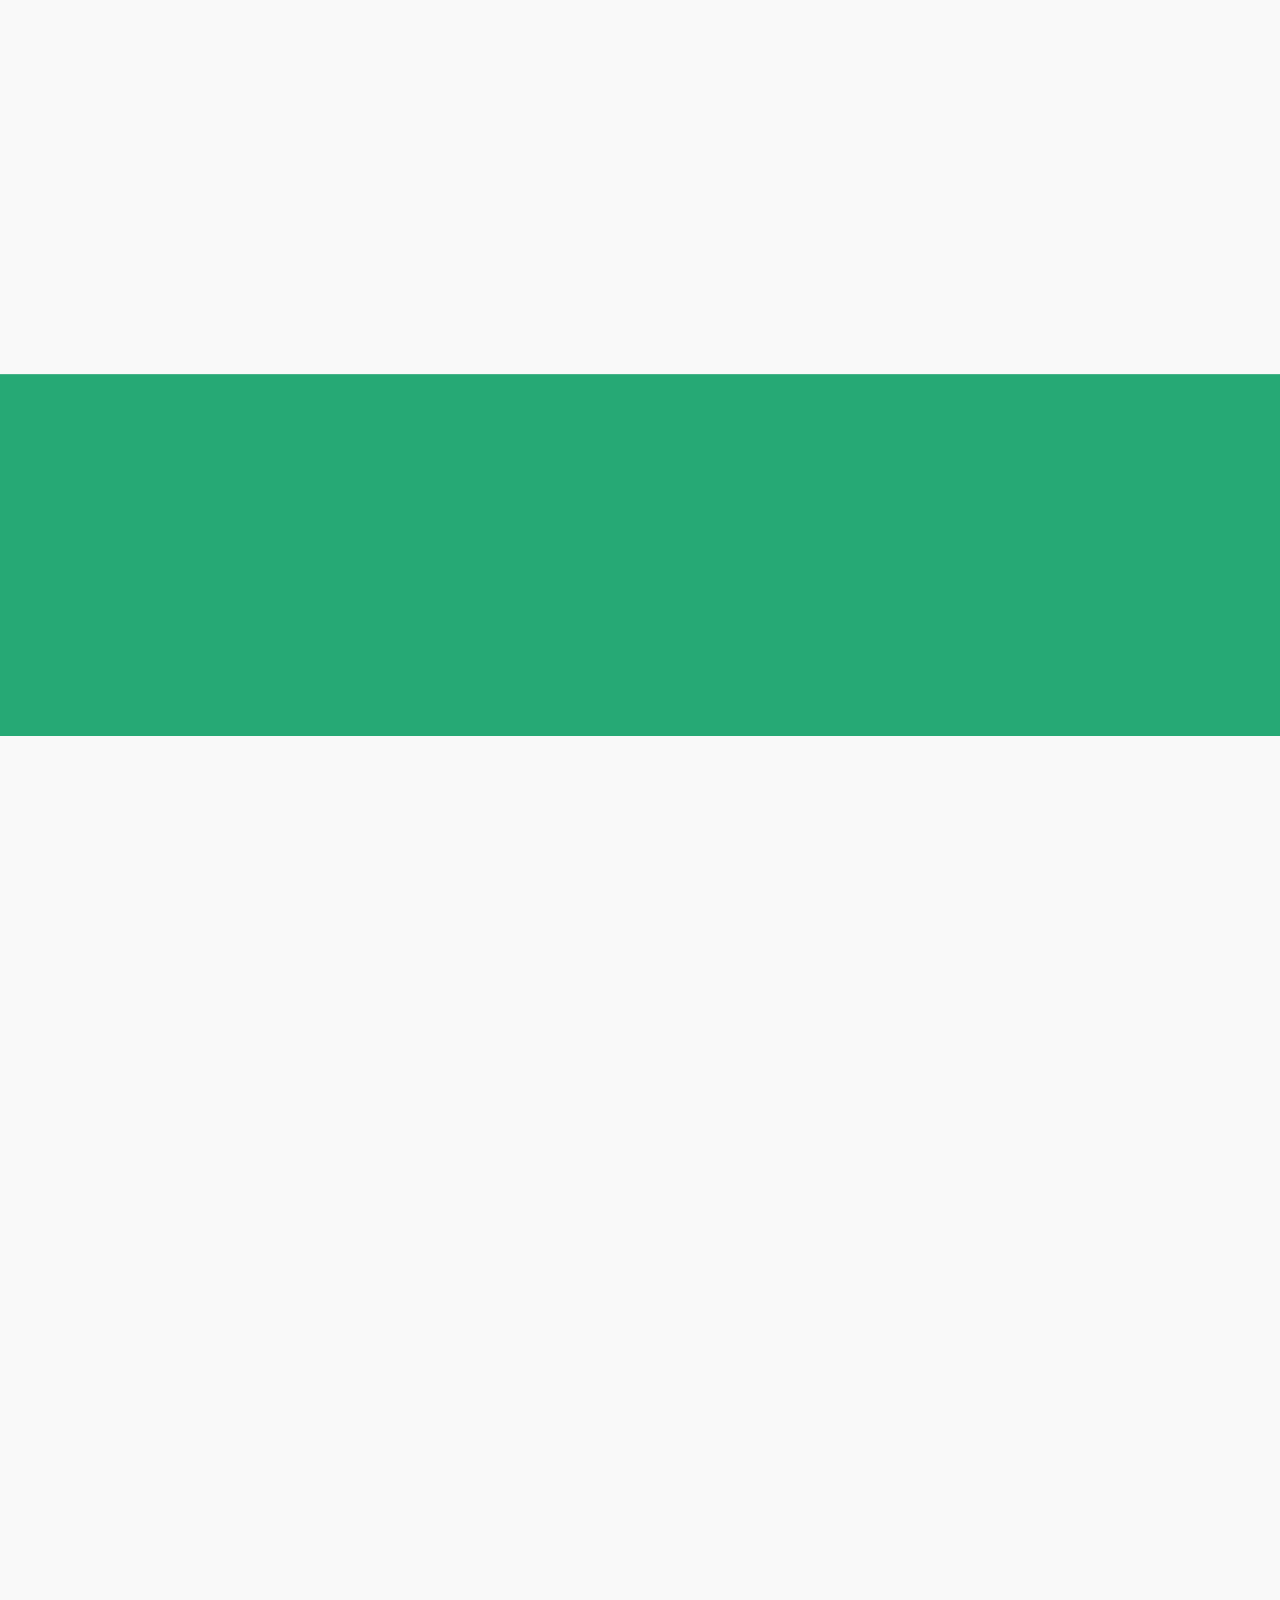
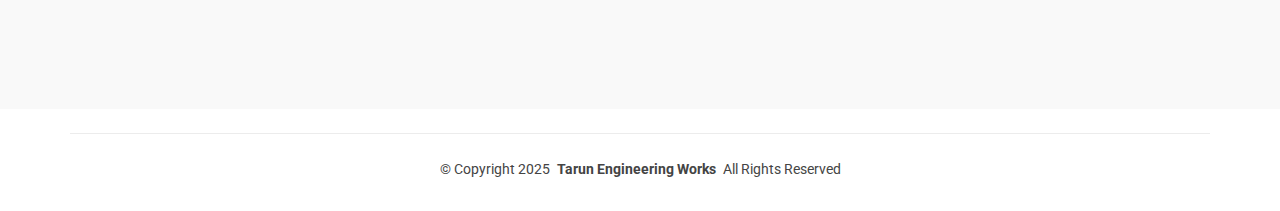
==== commit fd3d3f49: "update3" ====
--- a/index.html
+++ b/index.html
@@ -101,7 +101,7 @@
         <p style="text-align: left;color: black;">All kinds of fire fighting equipments & safety appliances</p>
         <div class="d-flex">
           
-          <a href="#about" class="btn-get-started">Order Now</a>
+          <a href="#contact" class="btn-get-started">Order Now</a>
           <!-- <a href="https://www.youtube.com/watch?v=Y7f98aduVJ8" class="glightbox btn-watch-video d-flex align-items-center"><i class="bi bi-play-circle"></i><span>Watch Video</span></a> -->
         </div>
       </div>
@@ -121,24 +121,24 @@
 
           <div class="col-lg-4 d-flex" data-aos="fade-up" data-aos-delay="100">
             <div class="service-item position-relative">
-              <div class="icon"><i class="bi bi-activity icon"></i></div>
-              <h4><a href="" class="stretched-link">Advanced Fire Suppression System Installation</a></h4>
+              <div class="icon"><i class="bi bi-tools icon"></i></div>
+              <h4><a href="" class="stretched-link">High Quality Equipments</a></h4>
               <p>We provide state-of-the-art fire suppression systems tailored to your specific needs, ensuring maximum safety and quick response in case of fire emergencies.</p>
             </div>
           </div><!-- End Service Item -->
 
           <div class="col-lg-4 d-flex" data-aos="fade-up" data-aos-delay="200">
             <div class="service-item position-relative">
-              <div class="icon"><i class="bi bi-bounding-box-circles icon"></i></div>
-              <h4><a href="" class="stretched-link">Comprehensive Safety Equipment Supply</a></h4>
+              <div class="icon"><i class="bi bi-truck icon"></i></div>
+              <h4><a href="" class="stretched-link">Timely Delivery</a></h4>
               <p>Offering a wide range of high-quality firefighting and safety appliances, from fire extinguishers to protective gear, all designed to meet industry standards.</p>
             </div>
           </div><!-- End Service Item -->
 
           <div class="col-lg-4 d-flex" data-aos="fade-up" data-aos-delay="300">
             <div class="service-item position-relative">
-              <div class="icon"><i class="bi bi-calendar4-week icon"></i></div>
-              <h4><a href="" class="stretched-link">Expert Fire Safety Training & Drills</a></h4>
+              <div class="icon"><i class="bi bi-box  icon"></i></div>
+              <h4><a href="" class="stretched-link">Reliable Components</a></h4>
               <p>Our hands-on training programs and fire safety drills equip your team with the necessary skills to respond effectively to fire emergencies, ensuring a safer workplace.</p>
             </div>
           </div><!-- End Service Item -->
@@ -156,7 +156,7 @@
       <div class="container section-title" data-aos="fade-up">
         <span>About<br></span>
         <h2>About</h2>
-        <p>Your Trusted Partner in Firefighting and Safety Solutions</p>
+        <p>Quality is our top priority, ensuring reliability and durability.</p>
       </div><!-- End Section Title -->
 
       <div class="container">
@@ -169,15 +169,16 @@
           <div class="col-lg-6 content" data-aos="fade-up" data-aos-delay="200">
             <h3>Committed to Safety, Powered by Excellence</h3>
             <p class="fst">
-              At Tarun Engineering Works, we are dedicated to providing a comprehensive range of firefighting equipment and safety appliances to meet diverse safety needs. With a focus on quality, innovation, and reliability, 
-              we serve industries, businesses, and households, ensuring the highest level of protection for lives and property.
-
-Our product portfolio includes advanced fire extinguishing systems, protective gear, and safety solutions designed to comply with the most stringent standards. With years of expertise and a commitment to excellence, Tarun Engineering 
-Works is your trusted partner in creating safer environments and delivering peace of mind.</p>
+              At Tarrun Engineering Works, we specialize in manufacturing high-quality spare parts for fire extinguishers and fire safety systems.With years of expertise in the field, we understand the critical role that durable and well-crafted spare parts play in fire safety. Our team of skilled professionals utilizes advanced manufacturing techniques and top-grade materials to deliver products that offer both performance and longevity.  
+We take pride in our ability to provide customized solutions tailored to the specific needs of our clients. 
+</p>
 <p class="fst">
+  Whether it's standard spare parts or specialized components, Tarun Engineering Works is your trusted partner in fire safety manufacturing. At the core of our business is a dedication to quality, innovation, and customer satisfaction. We strive to build long-lasting relationships with our clients by consistently delivering products that meet the highest standards of reliability and safety. Your safety is our priority. Let us help you strengthen your fire protection systems with precision-engineered spare parts.  
+</p>
+<!-- <p class="fst">
 Established in the year 1975 at Mumbai, Maharashtra, we "Tarun Engineering Works" are a Partnership Firm, engaged as the Manufacturer and Wholesaler of Hose Reel Drum, Hose Pipe and many more. Our products are high in demand due to their
  premium quality and affordable prices. Furthermore, we ensure to timely
- deliver these products to our clients, through this we have gained a huge clients base in the market.</p>
+ deliver these products to our clients, through this we have gained a huge clients base in the market.</p> -->
             <!-- <ul>
               <li><i class="bi bi-check2-all"></i> <span>Ullamco laboris nisi ut aliquip ex ea commodo consequat.</span></li>
               <li><i class="bi bi-check2-all"></i> <span>Duis aute irure dolor in reprehenderit in voluptate velit.</span></li>
@@ -203,29 +204,29 @@
 
           <div class="col-lg-3 col-md-6">
             <div class="stats-item text-center w-100 h-100">
-              <span data-purecounter-start="0" data-purecounter-end="232" data-purecounter-duration="1" class="purecounter"></span>
+              <span data-purecounter-start="0" data-purecounter-end="200" data-purecounter-duration="1" class="purecounter"></span>
               <p>Clients</p>
             </div>
           </div><!-- End Stats Item -->
 
           <div class="col-lg-3 col-md-6">
             <div class="stats-item text-center w-100 h-100">
-              <span data-purecounter-start="0" data-purecounter-end="521" data-purecounter-duration="1" class="purecounter"></span>
-              <p>Projects</p>
+              <span data-purecounter-start="0" data-purecounter-end="45" data-purecounter-duration="1" class="purecounter"></span>
+              <p>Years of Expertise</p>
             </div>
           </div><!-- End Stats Item -->
 
           <div class="col-lg-3 col-md-6">
             <div class="stats-item text-center w-100 h-100">
-              <span data-purecounter-start="0" data-purecounter-end="1453" data-purecounter-duration="1" class="purecounter"></span>
-              <p>Hours Of Support</p>
+              <span data-purecounter-start="0" data-purecounter-end="3000" data-purecounter-duration="1" class="purecounter"></span>
+              <p>Equipments Delivered</p>
             </div>
           </div><!-- End Stats Item -->
 
           <div class="col-lg-3 col-md-6">
             <div class="stats-item text-center w-100 h-100">
-              <span data-purecounter-start="0" data-purecounter-end="32" data-purecounter-duration="1" class="purecounter"></span>
-              <p>Workers</p>
+              <span data-purecounter-start="0" data-purecounter-end="5000" data-purecounter-duration="1" class="purecounter"></span>
+              <p>Precision Products Manufactured</p>
             </div>
           </div><!-- End Stats Item -->
 
@@ -252,40 +253,40 @@
           <div class="col-lg-4 col-md-6" data-aos="fade-up" data-aos-delay="100">
             <div class="service-item position-relative">
               <div class="icon">
-                <i class="bi bi-activity"></i>
+                <i class="bi bi-gear"></i>
               </div>
               <a href="#services" class="stretched-link">
-                <h3>Complete Firefighting System Installation</h3>
+                <h3>Ensuring Safety with Premium-Grade Parts</h3>
               </a>
-              <p>End-to-end installation of fire suppression systems, including extinguishers, sprinklers, and alarms for commercial and industrial spaces.</p>
+              <p>We provide high-quality, precision-engineered fire safety components for maximum reliability and protection. Our premium-grade parts ensure durability and compliance with industry standards.</p>
             </div>
           </div><!-- End Service Item -->
 
           <div class="col-lg-4 col-md-6" data-aos="fade-up" data-aos-delay="200">
             <div class="service-item position-relative">
               <div class="icon">
-                <i class="bi bi-broadcast"></i>
+                <i class="bi bi-fire"></i>
               </div>
               <a href="#services" class="stretched-link">
-                <h3>Emergency Safety Equipment Supply</h3>
+                <h3>Trusted Manufacturer of Fire System Components</h3>
               </a>
-              <p>Providing a wide range of emergency safety appliances such as first aid kits, safety signs, and personal protective equipment (PPE).</p>
+              <p>Providing high-quality, precision-engineered components for fire safety systems, ensuring reliability, durability, and compliance with industry standards.</p>
             </div>
           </div><!-- End Service Item -->
 
           <div class="col-lg-4 col-md-6" data-aos="fade-up" data-aos-delay="300">
             <div class="service-item position-relative">
               <div class="icon">
-                <i class="bi bi-easel"></i>
+                <i class="bi bi-rocket"></i>
               </div>
               <a href="#services" class="stretched-link">
-                <h3>Fire Extinguisher Refilling and Servicing</h3>
+                <h3>Advanced Engineering for Fire Safety Equipment</h3>
               </a>
-              <p>Refilling, testing, and servicing of fire extinguishers to ensure they are always ready for emergency use.</p>
+              <p>Designing and manufacturing precision-engineered fire safety components for superior performance, reliability, and compliance with industry standards.</p>
             </div>
           </div><!-- End Service Item -->
 
-          <div class="col-lg-4 col-md-6" data-aos="fade-up" data-aos-delay="400">
+          <!-- <div class="col-lg-4 col-md-6" data-aos="fade-up" data-aos-delay="400">
             <div class="service-item position-relative">
               <div class="icon">
                 <i class="bi bi-bounding-box-circles"></i>
@@ -296,7 +297,7 @@
               <p>Comprehensive fire risk assessments and guidance to help businesses meet national and international fire safety regulations.</p>
               <a href="#services" class="stretched-link"></a>
             </div>
-          </div><!-- End Service Item -->
+          </div>
 
           <div class="col-lg-4 col-md-6" data-aos="fade-up" data-aos-delay="500">
             <div class="service-item position-relative">
@@ -309,7 +310,7 @@
               <p>Round-the-clock support for emergency firefighting equipment and safety needs to ensure your operations are always protected.</p>
               <a href="#services" class="stretched-link"></a>
             </div>
-          </div><!-- End Service Item -->
+          </div>End Service Item
 
           <div class="col-lg-4 col-md-6" data-aos="fade-up" data-aos-delay="600">
             <div class="service-item position-relative">
@@ -328,7 +329,7 @@
 
       </div>
 
-    </section><!-- /Services Section -->
+    <!-- </section>/Services Section --> 
 
     <!-- Portfolio Section -->
     <section id="portfolio" class="portfolio section">
@@ -359,7 +360,7 @@
               <div class="portfolio-info">
                 <h4>Water Motor Gong</h4>
                 <p>Tarun Engineering Works</p>
-                <a href="assets/img/portfolio/app-1.jpg" title="App 1" data-gallery="portfolio-gallery-app" class="glightbox preview-link"><i class="bi bi-zoom-in"></i></a>
+                <a href="assets/img/portfolio/app-1.jpg" title="Water Gong" data-gallery="portfolio-gallery-app" class="glightbox preview-link"><i class="bi bi-zoom-in"></i></a>
                 <a href="watergong.html" title="More Details" class="details-link"><i class="bi bi-link-45deg"></i></a>
               </div>
             </div><!-- End Portfolio Item -->
@@ -369,7 +370,7 @@
               <div class="portfolio-info">
                 <h4>Fire Extinguisher Fore Stand</h4>
                 <p>Tarun Engineering Works</p>
-                <a href="assets/img/portfolio/product-1.jpg" title="Product 1" data-gallery="portfolio-gallery-product" class="glightbox preview-link"><i class="bi bi-zoom-in"></i></a>
+                <a href="assets/img/portfolio/product-1.jpg" title="Fire Extinguisher Fore Stand" data-gallery="portfolio-gallery-product" class="glightbox preview-link"><i class="bi bi-zoom-in"></i></a>
                 <a href="forestand.html" title="More Details" class="details-link"><i class="bi bi-link-45deg"></i></a>
               </div>
             </div><!--End Portfolio Item -->
@@ -389,7 +390,7 @@
               <div class="portfolio-info">
                 <h4>Diffuser Tube</h4>
                 <p>Tarun Engineering Works</p>
-                <a href="assets/img/portfolio/books-1.jpg" title="Branding 1" data-gallery="portfolio-gallery-book" class="glightbox preview-link"><i class="bi bi-zoom-in"></i></a>
+                <a href="assets/img/portfolio/books-1.jpg" title="Diffuser Tube" data-gallery="portfolio-gallery-book" class="glightbox preview-link"><i class="bi bi-zoom-in"></i></a>
                 <a href="diffusertube.html" title="More Details" class="details-link"><i class="bi bi-link-45deg"></i></a>
               </div>
             </div><!-- End Portfolio Item -->
@@ -399,7 +400,7 @@
               <div class="portfolio-info">
                 <h4>CO2 Discharge Horn</h4>
                 <p>Tarun Engineering Works</p>
-                <a href="assets/img/portfolio/app-2.jpg" title="App 2" data-gallery="portfolio-gallery-app" class="glightbox preview-link"><i class="bi bi-zoom-in"></i></a>
+                <a href="assets/img/portfolio/app-2.jpg" title="CO2 Discharge Horn" data-gallery="portfolio-gallery-app" class="glightbox preview-link"><i class="bi bi-zoom-in"></i></a>
                 <a href="co2horn.html" title="More Details" class="details-link"><i class="bi bi-link-45deg"></i></a>
               </div>
             </div><!-- End Portfolio Item -->
@@ -409,7 +410,7 @@
               <div class="portfolio-info">
                 <h4>Fire Bucket</h4>
                 <p>Tarun Engineering Works</p>
-                <a href="assets/img/portfolio/product-2.jpg" title="Product 2" data-gallery="portfolio-gallery-product" class="glightbox preview-link"><i class="bi bi-zoom-in"></i></a>
+                <a href="assets/img/portfolio/product-2.jpg" title="Fire Bucket" data-gallery="portfolio-gallery-product" class="glightbox preview-link"><i class="bi bi-zoom-in"></i></a>
                 <a href="firebucket.html" title="More Details" class="details-link"><i class="bi bi-link-45deg"></i></a>
               </div>
             </div><!--End Portfolio Item -->
@@ -419,7 +420,7 @@
               <div class="portfolio-info">
                 <h4>Aluminium Syphone Tube</h4>
                 <p>Tarun Engineering Works</p>
-                <a href="assets/img/portfolio/branding-2.jpg" title="Branding 2" data-gallery="portfolio-gallery-branding" class="glightbox preview-link"><i class="bi bi-zoom-in"></i></a>
+                <a href="assets/img/portfolio/branding-2.jpg" title="Aluminium Syphone Tube" data-gallery="portfolio-gallery-branding" class="glightbox preview-link"><i class="bi bi-zoom-in"></i></a>
                 <a href="syphonetube.html" title="More Details" class="details-link"><i class="bi bi-link-45deg"></i></a>
               </div>
             </div>
@@ -430,7 +431,7 @@
               <div class="portfolio-info">
                 <h4>Dry Chemical Fire Extinguisher Cap</h4>
                 <p>Tarun Engineering Works</p>
-                <a href="assets/img/portfolio/books-2.jpg" title="Branding 2" data-gallery="portfolio-gallery-book" class="glightbox preview-link"><i class="bi bi-zoom-in"></i></a>
+                <a href="assets/img/portfolio/books-2.jpg" title="Dry Chemical Fire Extinguisher Cap" data-gallery="portfolio-gallery-book" class="glightbox preview-link"><i class="bi bi-zoom-in"></i></a>
                 <a href="drychemical.html" title="More Details" class="details-link"><i class="bi bi-link-45deg"></i></a>
               </div>
             </div><!-- End Portfolio Item -->
@@ -440,7 +441,7 @@
               <div class="portfolio-info">
                 <h4>Hose reel drum</h4>
                 <p>Tarun Engineering Works</p>
-                <a href="assets/img/portfolio/app-3.jpg" title="App 3" data-gallery="portfolio-gallery-app" class="glightbox preview-link"><i class="bi bi-zoom-in"></i></a>
+                <a href="assets/img/portfolio/app-3.jpg" title="Hose reel drum" data-gallery="portfolio-gallery-app" class="glightbox preview-link"><i class="bi bi-zoom-in"></i></a>
                 <a href="hosereel.html" title="More Details" class="details-link"><i class="bi bi-link-45deg"></i></a>
               </div>
             </div><!-- End Portfolio Item -->
@@ -470,7 +471,7 @@
               <div class="portfolio-info">
                 <h4>ABC Nozzle</h4>
                 <p>Tarun Engineering Works</p>
-                <a href="assets/img/portfolio/books-3.jpg" title="Branding 3" data-gallery="portfolio-gallery-book" class="glightbox preview-link"><i class="bi bi-zoom-in"></i></a>
+                <a href="assets/img/portfolio/books-3.jpg" title="ABC Nozzle" data-gallery="portfolio-gallery-book" class="glightbox preview-link"><i class="bi bi-zoom-in"></i></a>
                 <a href="abcnozzle.html" title="More Details" class="details-link"><i class="bi bi-link-45deg"></i></a>
               </div>
             </div><!-- End Portfolio Item -->
@@ -482,6 +483,14 @@
       </div>
 
     </section><!-- /Portfolio Section -->
+    <!-- <section id="call-to-action" class="call-to-action section accent-background" style="background-color:white;"> -->
+    
+          <div class="text-center" style="color: black;">
+            <h4>And Many More</h4>
+            <!-- <a class="cta-btn" href="" style="color: black;"><h4>And Many More</h4></a> -->
+          </div>
+       
+    
 
     <!-- Testimonials Section -->
     <section id="testimonials" class="testimonials section light-background">
@@ -527,12 +536,12 @@
               <div class="testimonial-item" "="">
             <p>
               <i class=" bi bi-quote quote-icon-left"></i>
-                <span>Their safety training sessions were engaging and thorough. Our staff now feels confident handling fire emergencies.</span>
+                <span>Top-quality products with always on-time delivery!</span>
                 <i class="bi bi-quote quote-icon-right"></i>
                 </p>
                 <img src="assets/img/testimonials/testimonials-1.jpg" class="testimonial-img" alt="">
-                <h3>Manish Verma</h3>
-                <h4>HR Manager</h4>
+                <h3>Mahesh Verma</h3>
+                <h4>Happy Customer</h4>
               </div>
             </div><!-- End testimonial item -->
 
@@ -540,12 +549,12 @@
               <div class="testimonial-item">
                 <p>
                   <i class="bi bi-quote quote-icon-left"></i>
-                  <span>We were impressed by their customized fire safety solutions. They ensured every detail was covered for our industrial unit.</span>
+                  <span>Reliable service, excellent durability, and prompt delivery.</span>
                   <i class="bi bi-quote quote-icon-right"></i>
                 </p>
                 <img src="assets/img/testimonials/testimonials-2.jpg" class="testimonial-img" alt="">
-                <h3>Priya Joshi</h3>
-                <h4>Operations Head</h4>
+                <h3>Pravin Kumar</h3>
+                <h4>Happy Customer</h4>
               </div>
             </div><!-- End testimonial item -->
 
@@ -553,12 +562,12 @@
               <div class="testimonial-item">
                 <p>
                   <i class="bi bi-quote quote-icon-left"></i>
-                  <span>The fire extinguisher maintenance service was quick and hassle-free. I trust Tarun Engineering Works for all our safety needs.</span>
+                  <span>Never faced delays, and the product quality is outstanding!</span>
                   <i class="bi bi-quote quote-icon-right"></i>
                 </p>
                 <img src="assets/img/testimonials/testimonials-3.jpg" class="testimonial-img" alt="">
                 <h3>Arvind Patel</h3>
-                <h4>Facility Manager</h4>
+                <h4>Happy Customer</h4>
               </div>
             </div><!-- End testimonial item -->
 
@@ -566,12 +575,12 @@
               <div class="testimonial-item">
                 <p>
                   <i class="bi bi-quote quote-icon-left"></i>
-                  <span>Their team is knowledgeable and professional, providing us with the perfect safety solutions for our business. Great experience!</span>
+                  <span>Timely supply and premium-quality components every time.</span>
                   <i class="bi bi-quote quote-icon-right"></i>
                 </p>
                 <img src="assets/img/testimonials/testimonials-4.jpg" class="testimonial-img" alt="">
-                <h3>Neha Sharma</h3>
-                <h4>Business Owner</h4>
+                <h3>Rajesh Shetty</h3>
+                <h4>Happy Customer</h4>
               </div>
             </div><!-- End testimonial item -->
 
@@ -579,12 +588,12 @@
               <div class="testimonial-item">
                 <p>
                   <i class="bi bi-quote quote-icon-left"></i>
-                  <span>Tarun Engineering Works exceeded our expectations with their top-quality fire safety equipment and prompt installation service. Highly recommended!</span>
+                  <span>Trusted supplier with consistent quality and fast delivery.</span>
                   <i class="bi bi-quote quote-icon-right"></i>
                 </p>
                 <img src="assets/img/testimonials/testimonials-5.jpg" class="testimonial-img" alt="">
-                <h3>Rajesh Kumar</h3>
-                <h4>Factory Manager</h4>
+                <h3>Raju Patil</h3>
+                <h4>Happy Customer</h4>
               </div>
             </div><!-- End testimonial item -->
 
@@ -610,6 +619,8 @@
           </div>
         </div>
       </div>
+
+  
 
     </section><!-- /Call To Action Section -->
 
@@ -688,7 +699,7 @@
       <div class="container section-title" data-aos="fade-up">
         <span>Contact</span>
         <h2>Contact</h2>
-        <p>Necessitatibus eius consequatur ex aliquid fuga eum quidem sint consectetur velit</p>
+        <p>Get in touch for reliable fire safety solutions</p>
       </div><!-- End Section Title -->
 
       <div class="container" data-aos="fade-up" data-aos-delay="100">
@@ -728,38 +739,9 @@
           </div>
 
           <div class="col-lg-7">
-            <form action="forms/contact.php" method="post" class="php-email-form" data-aos="fade-up" data-aos-delay="200">
-              <div class="row gy-4">
-
-                <div class="col-md-6">
-                  <label for="name-field" class="pb-2">Your Name</label>
-                  <input type="text" name="name" id="name-field" class="form-control" required="">
-                </div>
-
-                <div class="col-md-6">
-                  <label for="email-field" class="pb-2">Your Email</label>
-                  <input type="email" class="form-control" name="email" id="email-field" required="">
-                </div>
-
-                <div class="col-md-12">
-                  <label for="subject-field" class="pb-2">Subject</label>
-                  <input type="text" class="form-control" name="subject" id="subject-field" required="">
-                </div>
-
-                <div class="col-md-12">
-                  <label for="message-field" class="pb-2">Message</label>
-                  <textarea class="form-control" name="message" rows="10" id="message-field" required=""></textarea>
-                </div>
-
-                <div class="col-md-12 text-center">
-                  <div class="loading">Loading</div>
-                  <div class="error-message"></div>
-                  <div class="sent-message">Your message has been sent. Thank you!</div>
-
-                  <button type="submit">Send Message</button>
-                </div>
-
-              </div>
+            <form class="php-email-form" data-aos="fade-up">
+              <iframe src="https://docs.google.com/forms/d/e/1FAIpQLScA0XaVmF0n4MZcDwa7rF-bcx3OA7rP3YQjDKuhskN4AFjXwQ/viewform?embedded=true" width="100%" height="100%x" frameborder="0" marginheight="0" marginwidth="0">Loading…</iframe>
+
             </form>
           </div><!-- End Contact Form -->
 
@@ -773,7 +755,7 @@
 
   <footer id="footer" class="footer">
     <div class="container copyright text-center mt-4">
-      <p>© <span>Copyright</span> <strong class="px-1 sitename">Tarun Engineering Works</strong> <span>All Rights Reserved</span></p>
+      <p>© <span>Copyright 2025</span> <strong class="px-1 sitename">Tarun Engineering Works</strong> <span>All Rights Reserved</span></p>
       <div class="credits">
       </div>
     </div>
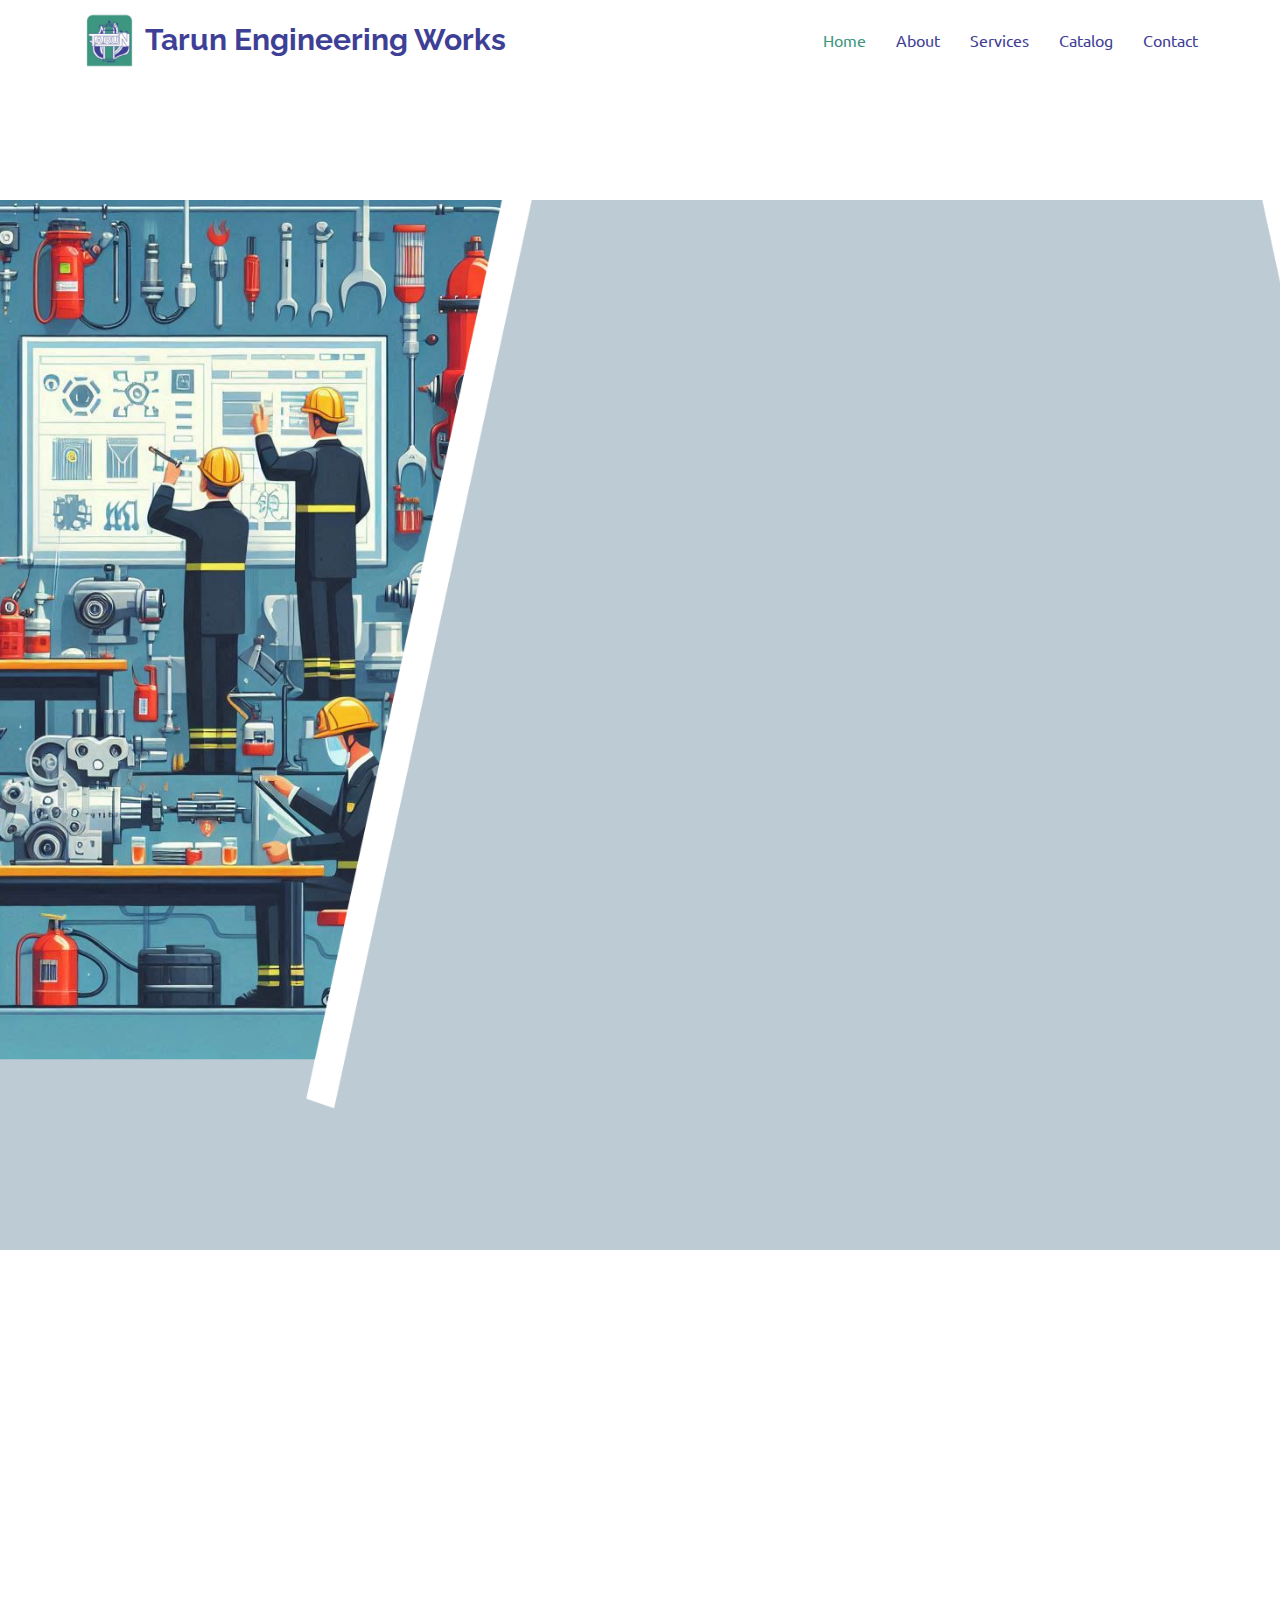
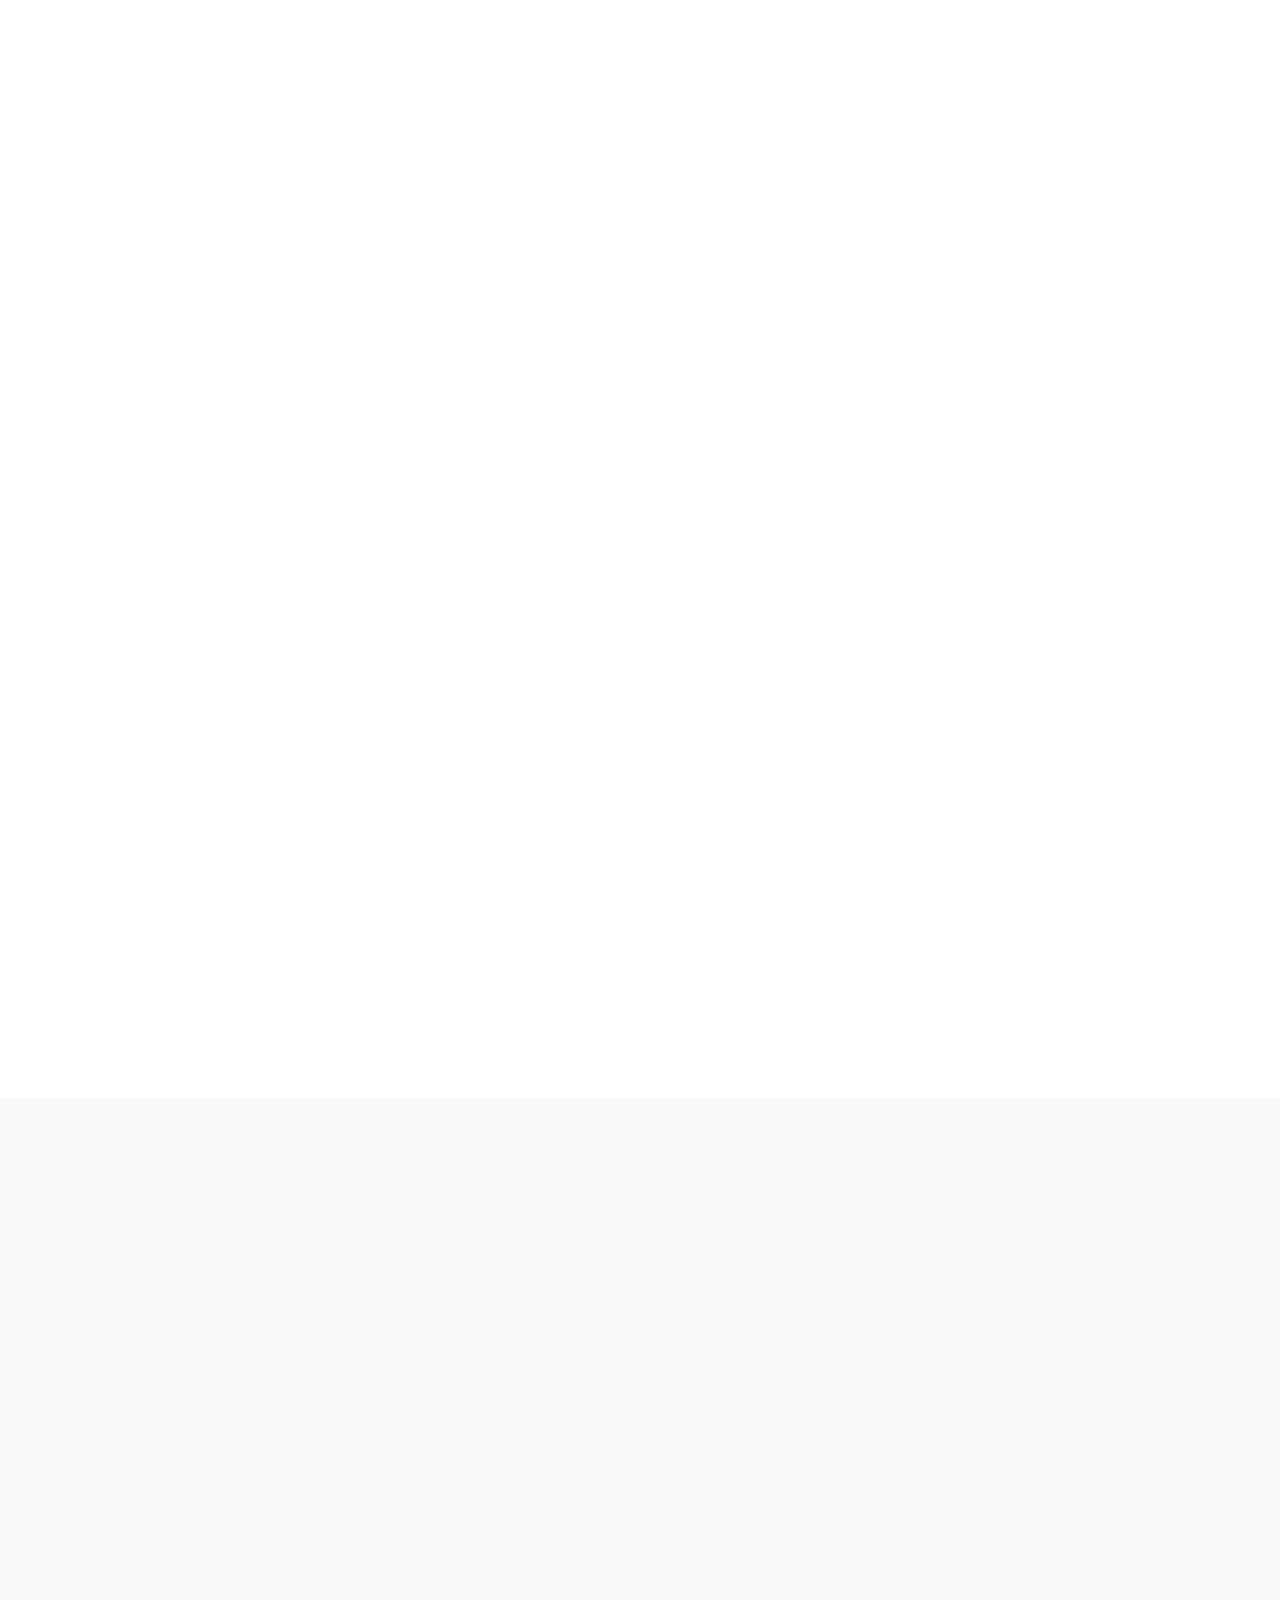
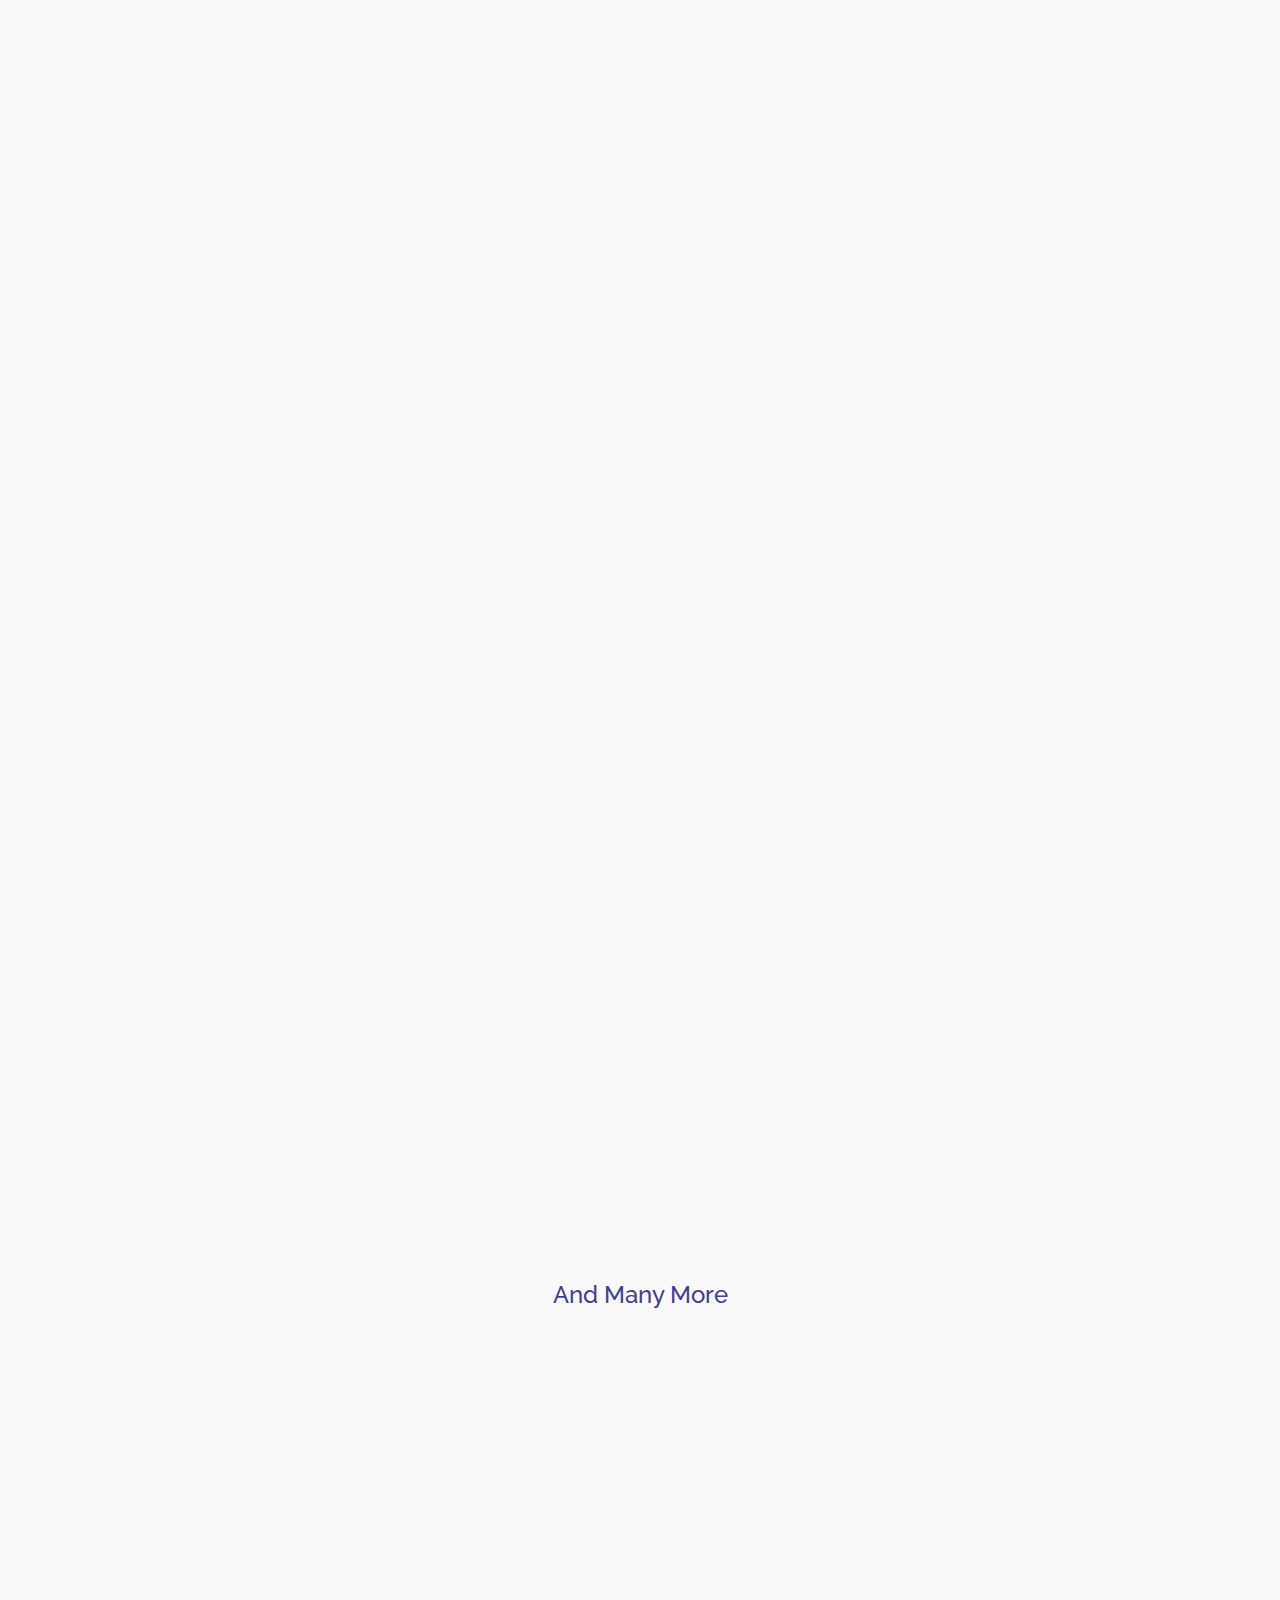
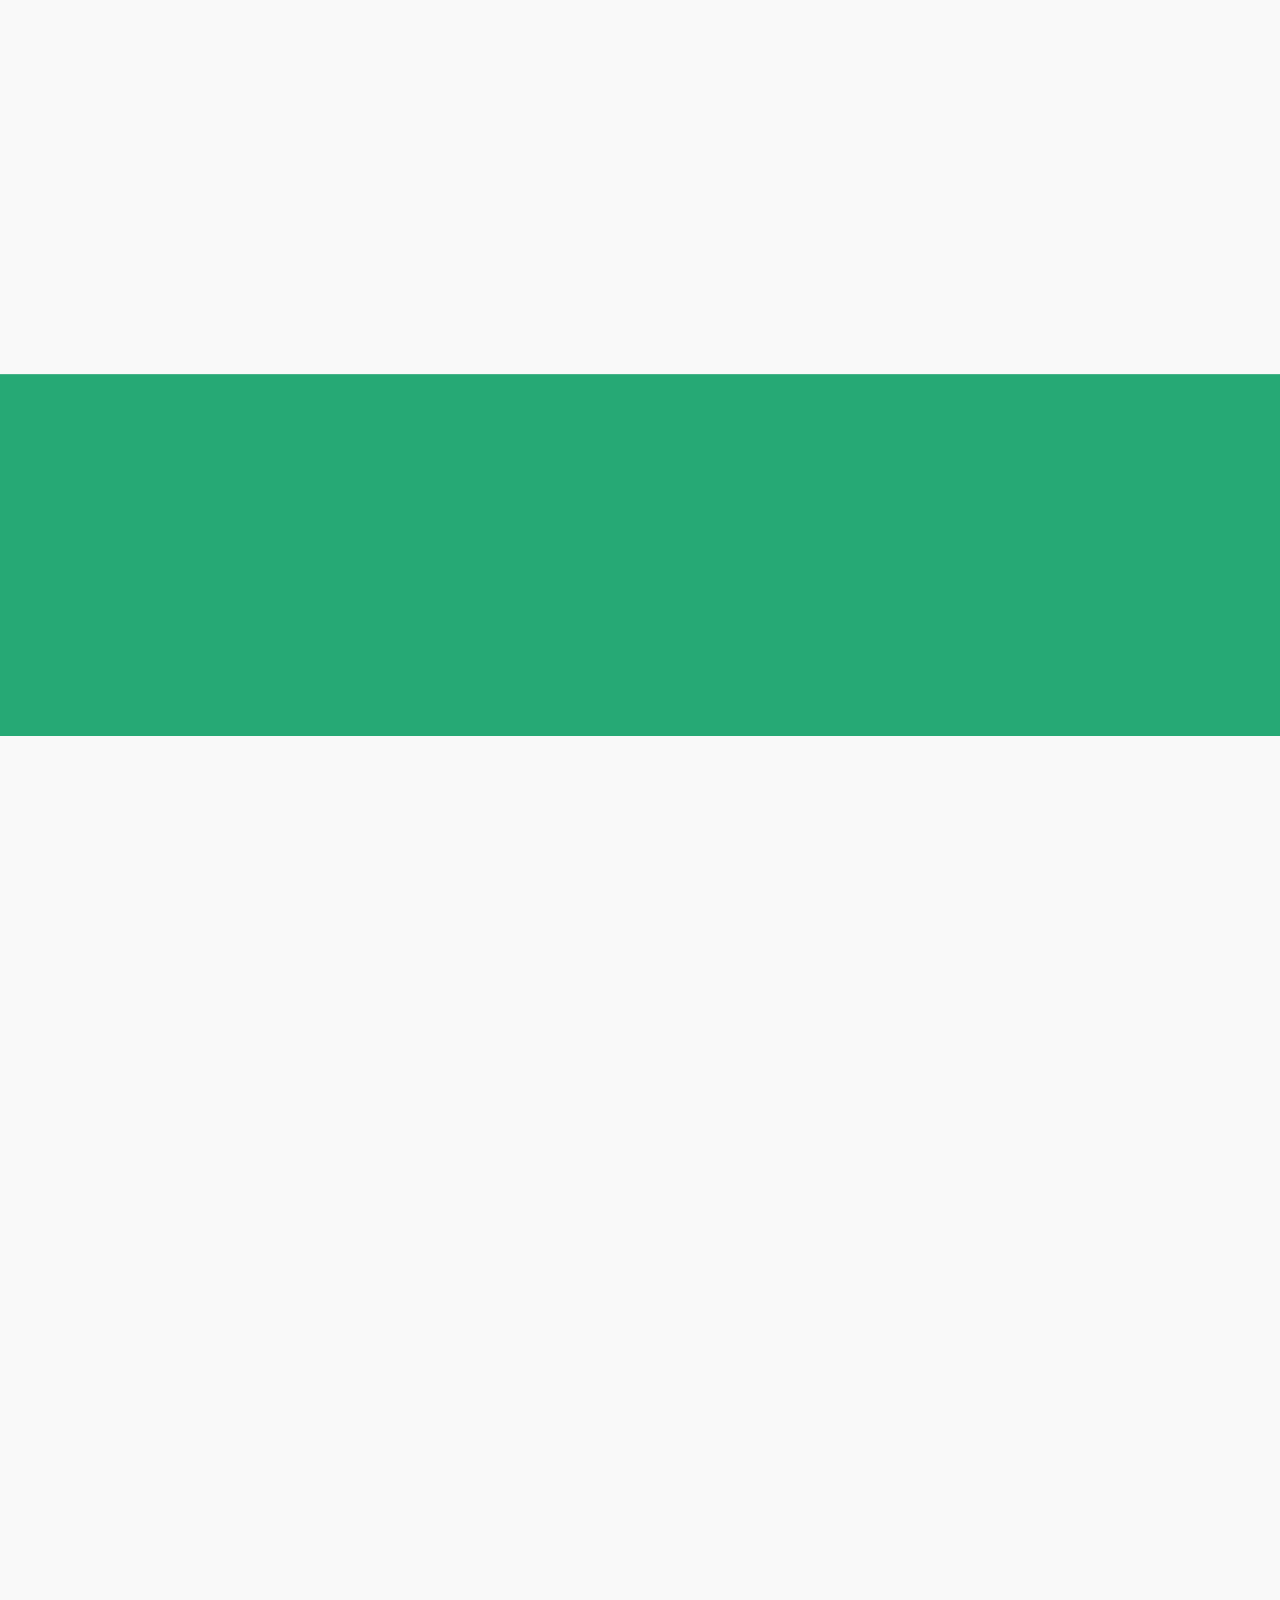
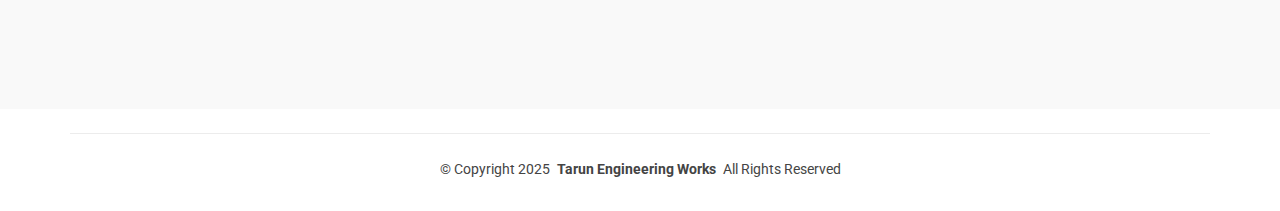
==== commit 743b1d3d: "update6" ====
--- a/index.html
+++ b/index.html
@@ -88,29 +88,30 @@
         </div>
       </div>
 
-    </section><!-- /Hero Section -->
-    <!-- Hero Section -->
-    <section id="hero" class="hero section ">
-
-      <img src="assets/img/hero-img.png" alt="" data-aos="fade-in" style="height: 1050px; z-index: 1;">
-
-      <div class="container text-center" data-aos="fade-up" data-aos-delay="100">
-       <!-- <img src="assets/img/logo.png" alt="">--><br><br>
-       <div class="col-lg-6 order-2 order-lg-1 d-flex flex-column justify-content-center" data-aos="fade-up">
-        <h1 style="text-align: left;">Protecting lives with innovation</h1>
-        <p style="text-align: left;color: black;">All kinds of fire fighting equipments & safety appliances</p>
-        <div class="d-flex">
-          
-          <a href="#contact" class="btn-get-started">Order Now</a>
-          <!-- <a href="https://www.youtube.com/watch?v=Y7f98aduVJ8" class="glightbox btn-watch-video d-flex align-items-center"><i class="bi bi-play-circle"></i><span>Watch Video</span></a> -->
-        </div>
-      </div>
-        <!--<h2>Welcome to Gemini impex</h2>
-        <p>importer and distributors</p><br><br><br><br><br>-->
-        <a href="#about" class="btn-scroll" title="Scroll Down"><i class="bi bi-chevron-down"></i></a>
-      </div>
-
-    </section><!-- /Hero Section -->
+    </section>
+<!-- Hero Section -->
+<section id="hero" class="hero section ">
+
+  <img src="assets/img/hero-img.png" alt="" data-aos="fade-in" style="height: 1050px; z-index: 1;">
+
+  <div class="container text-center" data-aos="fade-up" data-aos-delay="100">
+   <!-- <img src="assets/img/logo.png" alt="">--><br><br>
+   <div>
+    <h1 style="text-align: center;">Protecting lives with innovation</h1>
+    <p style="text-align: center;color: black;">All kinds of fire fighting equipments & safety appliances</p>
+    <a href="#contact" class="btn-get-started">Order Now</a>
+    <div class="d-flex">
+      
+      <!-- <a href="#contact" class="btn-get-started">Order Now</a> -->
+      <!-- <a href="https://www.youtube.com/watch?v=Y7f98aduVJ8" class="glightbox btn-watch-video d-flex align-items-center"><i class="bi bi-play-circle"></i><span>Watch Video</span></a> -->
+    </div>
+  </div>
+    <!--<h2>Welcome to Gemini impex</h2>
+    <p>importer and distributors</p><br><br><br><br><br>-->
+    <a href="#about" class="btn-scroll" title="Scroll Down"><i class="bi bi-chevron-down"></i></a>
+  </div>
+
+</section><!-- /Hero Section -->
 <br><br>
     <!-- Featured Services Section -->
     <section id="featured-services" class="featured-services section">
@@ -253,7 +254,7 @@
           <div class="col-lg-4 col-md-6" data-aos="fade-up" data-aos-delay="100">
             <div class="service-item position-relative">
               <div class="icon">
-                <i class="bi bi-gear"></i>
+                <i class="bi bi-star"></i>
               </div>
               <a href="#services" class="stretched-link">
                 <h3>Ensuring Safety with Premium-Grade Parts</h3>
@@ -699,7 +700,7 @@
       <div class="container section-title" data-aos="fade-up">
         <span>Contact</span>
         <h2>Contact</h2>
-        <p>Get in touch for reliable fire safety solutions</p>
+        <p>Contact Us Today</p>
       </div><!-- End Section Title -->
 
       <div class="container" data-aos="fade-up" data-aos-delay="100">
